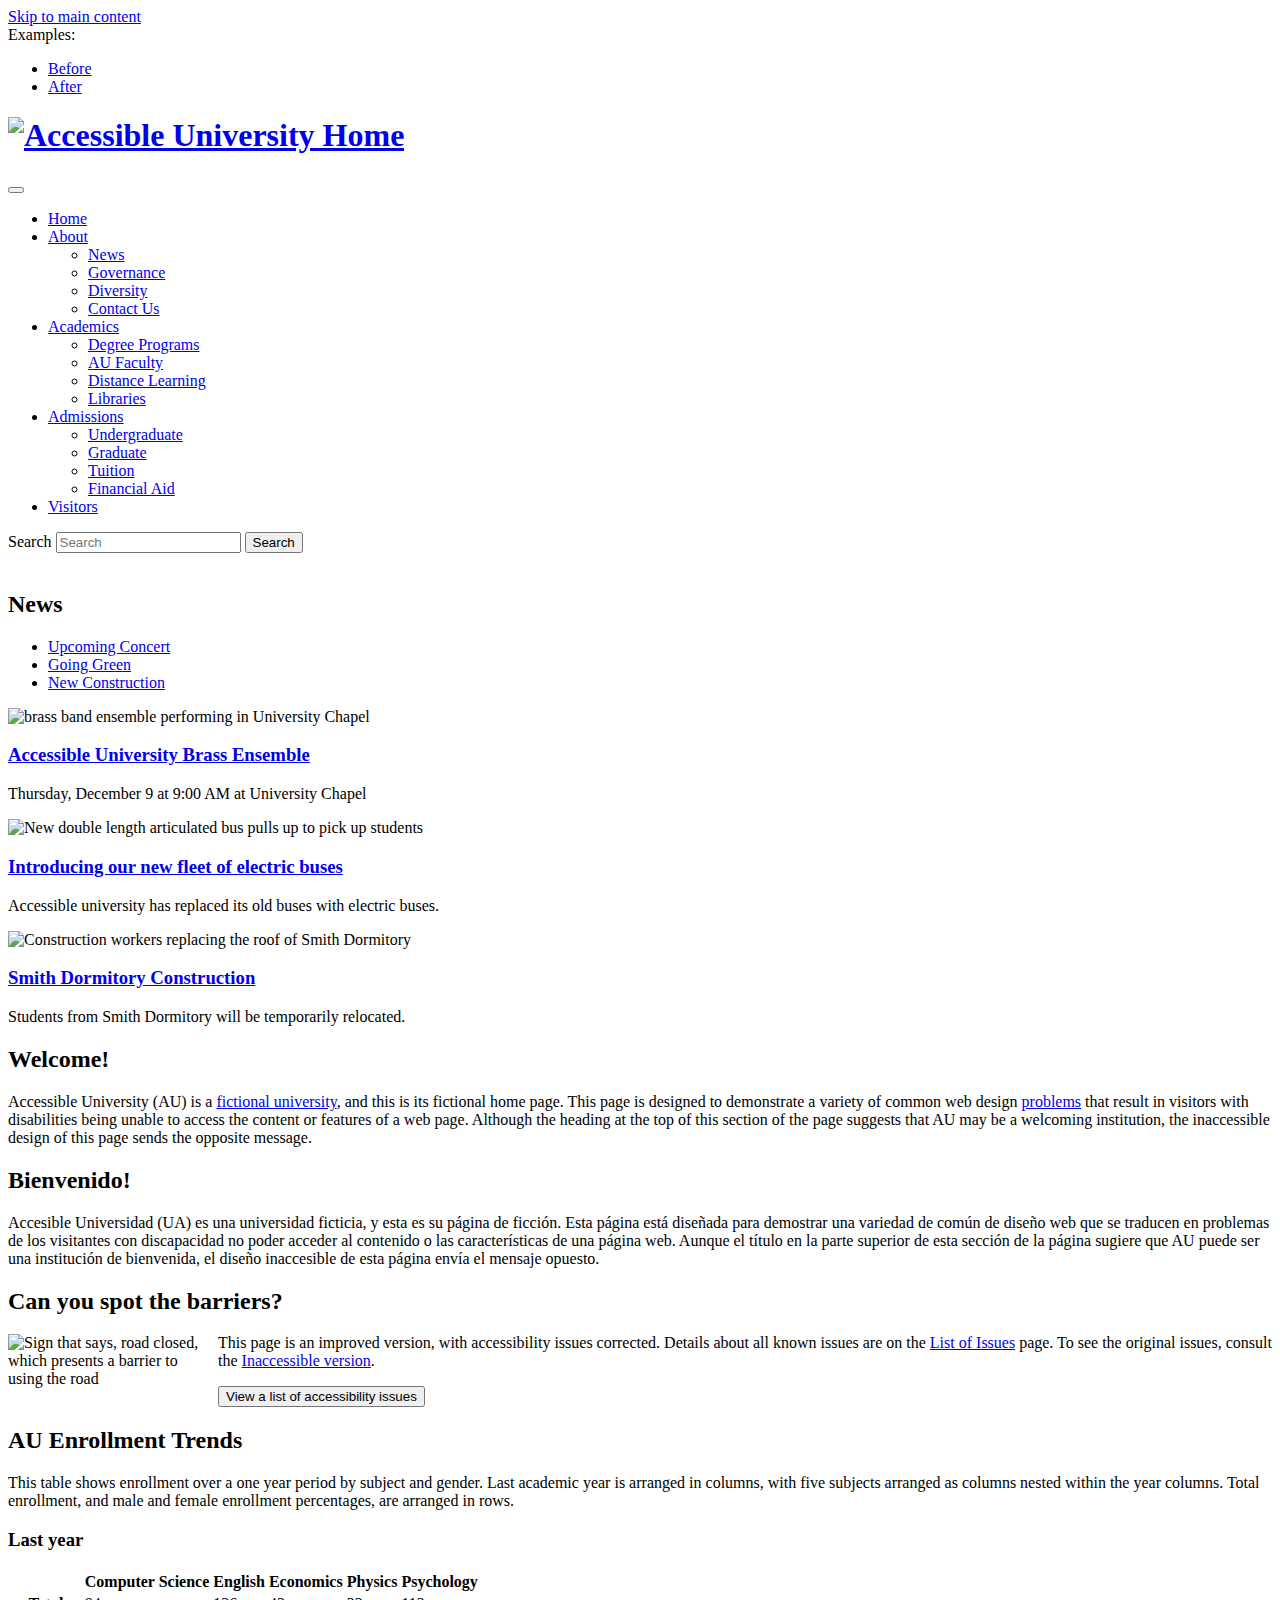
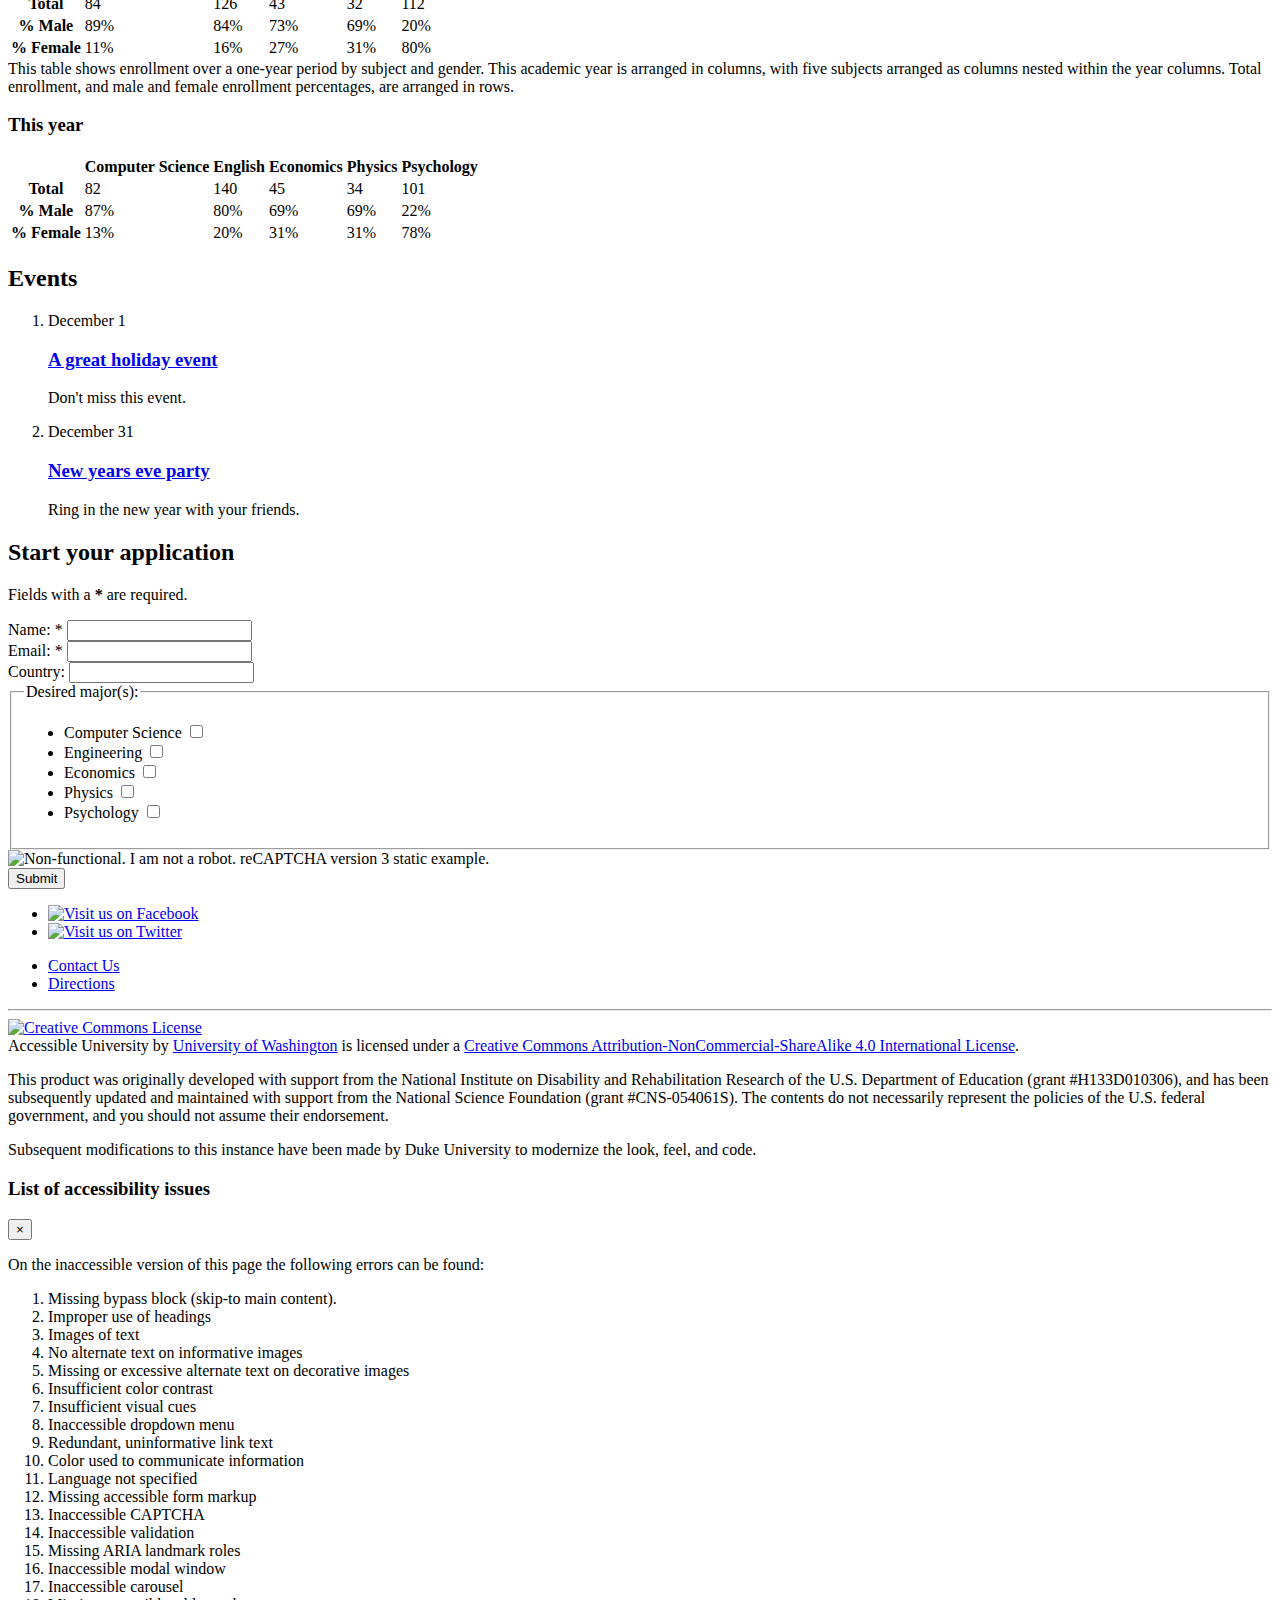
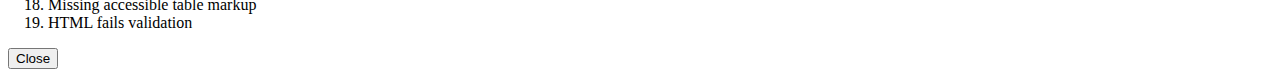
==== after_u.html @ 494b325a "HTML formatting" ====
<!DOCTYPE html>
<html lang="en">
<head>
	<meta charset="utf-8">
  <meta name="viewport" content="width=device-width, initial-scale=1">
	<title>After - Accessible University Demo Site - Accessible Version</title>
	<link rel="icon" href="images/favicon.ico" type="image/x-icon">
  <script src="https://code.jquery.com/jquery-3.3.1.slim.min.js" integrity="sha384-q8i/X+965DzO0rT7abK41JStQIAqVgRVzpbzo5smXKp4YfRvH+8abtTE1Pi6jizo" crossorigin="anonymous"></script>
  <link href="styles/bootstrap.min.css" rel="stylesheet">
	<link href="styles/after-main.css" rel="stylesheet">
	<link href="styles/after-menu.css" rel="stylesheet">
  <link href="styles/after-events.css" rel="stylesheet">
	<link href="styles/after-form.css" rel="stylesheet">
	<link href="styles/after-modal.css" rel="stylesheet">
	<link href="styles/after-hero.css" rel="stylesheet">
  <script src="scripts/bootstrap.bundle.min.js"></script>
	<script src="scripts/after-menu.js"></script>
	<script src="scripts/after-form.js"></script>
	<script src="scripts/after-modal.js"></script>
	<script src="scripts/after-hero.js"></script>
</head>
<body>
  <a href="#main" class="sr-only sr-only-focusable">Skip to main content</a>
  <div id="content">

    <header role="banner" class="container clearfix">
      <nav aria-label="version" class="float-right">
        <span class="float-left">Examples:</span>
        <ul class="utility-menu float-left list-unstyled">
          <li><a href="before_u.html" aria-label="before version with problems">Before</a></li>
          <li><a href="after_u.html" aria-current="page" aria-label="after version with fixes">After</a></li>
        </ul>
      </nav>
      <h1>
  	    <a href="/" aria-current="page" >
          <img id="logo" src="images/8675309-l-o-g-o-after.png" alt="Accessible University Home" class="d-block"/>
        </a>
      </h1>
    </header>

    <nav class="navbar navbar-expand-lg navbar-dark bg-dark bg-primary md-3">
      <div class="container">
        <button class="navbar-toggler" type="button" data-toggle="collapse" data-target="#navbarSupportedContent"
            aria-controls="navbarSupportedContent" aria-expanded="false" aria-label="Toggle navigation">
          <span class="navbar-toggler-icon"></span>
        </button>

        <div class="collapse navbar-collapse" id="navbarSupportedContent">
          <ul class="navbar-nav mr-auto">
            <li class="nav-item active">
              <a class="nav-link" href="after_u.html">Home</a>
            </li>
            <li class="nav-item dropdown">
              <a class="nav-link dropdown-toggle" href="#about" role="button"
                  data-toggle="dropdown" aria-haspopup="true" aria-expanded="false">
                  About
              </a>
              <ul class="dropdown-menu">
                <li><a class="dropdown-item" href="#news">News</a></li>
                <li><a class="dropdown-item" href="#governance">Governance</a></li>
                <li><a class="dropdown-item" href="#diversity">Diversity</a></li>
                <li><a class="dropdown-item" href="#contact">Contact Us</a></li>
              </ul>
            </li>
            <li class="nav-item dropdown">
              <a class="nav-link dropdown-toggle" href="#academics" role="button"
                  data-toggle="dropdown" aria-haspopup="true" aria-expanded="false">
                  Academics
              </a>
              <ul class="dropdown-menu">
                <li><a class="dropdown-item" href="#degree">Degree Programs</a></li>
                <li><a class="dropdown-item" href="#faculty">AU Faculty</a></li>
                <li><a class="dropdown-item" href="#distance">Distance Learning</a></li>
                <li><a class="dropdown-item" href="#libraries">Libraries</a></li>
              </ul>
            </li>
            <li class="nav-item dropdown">
              <a class="nav-link dropdown-toggle" href="#admissions" role="button"
                  data-toggle="dropdown" aria-haspopup="true" aria-expanded="false">
                  Admissions
              </a>
              <ul class="dropdown-menu">
                <li><a class="dropdown-item" href="#undergrad">Undergraduate</a></li>
                <li><a class="dropdown-item" href="#grad">Graduate</a></li>
                <li><a class="dropdown-item" href="#tuition">Tuition</a></li>
                <li><a class="dropdown-item" href="#finaid">Financial Aid</a></li>
              </ul>
            </li>
            <li class="nav-item dropdown">
              <a class="nav-link" href="#visitors">
                  Visitors
              </a>
            </li>
          </ul>
          <form class="form-inline my-2 my-lg-0">
            <label for="search-input" class="sr-only">Search</label>
            <input id="search-input" class="form-control mr-sm-2" type="search" placeholder="Search">
            <button class="btn btn-success my-2 my-sm-0" type="submit">Search</button>
          </form>
        </div>
      </div>
    </nav>

<!--
	empty message div, will be populated dynamically
	and its contents will be announced to screen reader users thanks to role="alert"
-->
    <div id="errorMsg" role="alert"></div>

    <br/>
    <div class="container">
      <div class="row">
        <main class="col-md-8" id="main"  tabindex="-1">
          <div class="mb-3">
            <h2 class="sr-only">News</h2>
            <ul class="nav nav-tabs" id="myTab" role="tablist">
              <li class="nav-item" role="presentation">
                  <a class="nav-link active" id="first-tab" data-toggle="tab" href="#first" role="tab" aria-controls="first" aria-selected="true">Upcoming Concert</a>
              </li>
              <li class="nav-item" role="presentation">
                  <a class="nav-link" id="second-tab" data-toggle="tab" href="#second" role="tab" aria-controls="second" aria-selected="false">Going Green</a>
              </li>
              <li class="nav-item" role="presentation">
                  <a class="nav-link" id="third-tab" data-toggle="tab" href="#third" role="tab" aria-controls="third" aria-selected="false">New Construction</a>
              </li>
            </ul>
            <div class="tab-content" id="myTabContent">
                <div class="tab-pane fade show active" id="first" role="tabpanel" aria-labelledby="first-tab">
                  <img src="images/8675309-after_brass_band.jpg" alt="brass band ensemble performing in University Chapel"/>
                  <div class="p-3 overlay-text clearfix">
                    <h3><a href="somepage.html?ref=Slide%1">Accessible University Brass Ensemble</a></h3>
                    <p>Thursday, December 9 at 9:00 AM at University Chapel</p>
                  </div>
                </div>
                <div class="tab-pane fade" id="second" role="tabpanel" aria-labelledby="second-tab">
                  <img src="images/8675309-after_articulated_bus.jpg" alt="New double length articulated bus pulls up to pick up students"/>
                  <div class="p-3 overlay-text">
                    <h3><a href="somepage.html?ref=Slide%2">Introducing our new fleet of electric buses</a></h3>
                    <p>Accessible university has replaced its old buses with electric buses.</p>
                  </div>
                </div>
                <div class="tab-pane fade" id="third" role="tabpanel" aria-labelledby="third-tab">
                  <img src="images/8675309-after_construction.jpg" alt="Construction workers replacing the roof of Smith Dormitory"/>
                  <div class="p-3 overlay-text">
                    <h3><a href="somepage.html?ref=Slide3">Smith Dormitory Construction</a></h3>
                    <p>Students from Smith Dormitory will be temporarily relocated.</p>
                  </div>
                </div>
            </div>

            <div class="section">
              <h2>Welcome!</h2>
              <p>Accessible University (AU) is a <a href="https://en.wikipedia.org/wiki/University">fictional university</a>, and this is its fictional home page. This page is designed to demonstrate a variety of common web design <a href="https://www.merriam-webster.com/dictionary/problems">problems</a> that result in visitors with disabilities being unable to access the content or features of a web page. Although the heading at the top of this section of the page suggests that AU may be a welcoming institution, the inaccessible design of this page sends the opposite message.
              </p>
            </div>

            <div class="section" lang="es">
              <h2>Bienvenido!</h2>
              <p lang="es">Accesible Universidad (UA) es una universidad ficticia, y esta es su página de ficción. Esta página está diseñada para demostrar una variedad de común de diseño web que se traducen en problemas de los visitantes con discapacidad no poder acceder al contenido o las características de una página web. Aunque el título en la parte superior de esta sección de la página sugiere que AU puede ser una institución de bienvenida, el diseño inaccesible de esta página envía el mensaje opuesto.
              </p>
            </div>

            <div class="section">
              <h2>Can you spot the barriers?</h2>
              <p><img  style="float:left;max-width:200px;margin-right:10px"  src="images/8675309-block.jpg" alt="Sign that says, road closed, which presents a barrier to using the road"/>This page is an improved version, with accessibility issues corrected. Details about all known issues are on the <a href="issues.html">List of Issues</a> page. To see the original issues, consult the <a href="before_u.html">Inaccessible version</a>.
              </p>
              <button type="button" class="btn btn-primary" data-toggle="modal" data-target="#exampleModal">View a list of accessibility issues</button>
            </div>

            <div class="section box">
              <h2>AU Enrollment Trends</h2>

              <!-- in HTML4 could have used the <table> summary attribute. No longer valid in HTML5 -->
              <div id="table-summary_last" class="sr-only">
                This table shows enrollment over a one year period by subject and gender.
                Last academic year is arranged in columns,
                with five subjects arranged as columns nested within the year columns.
                Total enrollment, and male and female enrollment percentages, are arranged in rows.
              </div>

              <h3>Last year</h3>
              <table id="enrollment_last" class="table table-responsive-xl" aria-describedby="table-summary_last">
                <thead>
                  <tr>
                    <td>&nbsp;</td>
                    <th scope="col">Computer Science</th>
                    <th scope="col">English</th>
                    <th scope="col">Economics</th>
                    <th scope="col">Physics</th>
                    <th scope="col">Psychology</th>
                  </tr>
                </thead>
                <tbody>
                  <tr>
                    <th scope="row">Total</th>
                    <td>84</td>
                    <td>126</td>
                    <td>43</td>
                    <td>32</td>
                    <td>112</td>
                  </tr>
                  <tr>
                    <th scope="row">% Male</th>
                    <td>89%</td>
                    <td>84%</td>
                    <td>73%</td>
                    <td>69%</td>
                    <td>20%</td>
                  </tr>
                  <tr>
                    <th scope="row" >% Female</th>
                    <td>11%</td>
                    <td>16%</td>
                    <td>27%</td>
                    <td>31%</td>
                    <td>80%</td>
                  </tr>
                </tbody>
              </table>

              <div id="table-summary_this" class="sr-only">
                This table shows enrollment over a one-year period by subject and gender.
                This academic year is arranged in columns,
                with five subjects arranged as columns nested within the year columns.
                Total enrollment, and male and female enrollment percentages, are arranged in rows.
              </div>

              <h3>This year</h3>
              <table id="enrollment_this" class="table table-responsive-xl" aria-describedby="table-summary_this">
                <thead>
                  <tr>
                    <td>&nbsp;</td>
                    <th scope="col">Computer Science</th>
                    <th scope="col">English</th>
                    <th scope="col">Economics</th>
                    <th scope="col">Physics</th>
                    <th scope="col">Psychology</th>
                  </tr>
                </thead>
                <tbody>
                  <tr>
                    <th scope="row">Total</th>
                    <td>82</td>
                    <td>140</td>
                    <td>45</td>
                    <td>34</td>
                    <td>101</td>
                  </tr>
                  <tr>
                    <th scope="row">% Male</th>
                    <td>87%</td>
                    <td>80%</td>
                    <td>69%</td>
                    <td>69%</td>
                    <td>22%</td>
                  </tr>
                  <tr>
                    <th scope="row">% Female</th>
                    <td>13%</td>
                    <td>20%</td>
                    <td>31%</td>
                    <td>31%</td>
                    <td>78%</td>
                  </tr>
                </tbody>
              </table>
            </div>

          </div>
        </main>

        <aside class="col-md-4">
          <section class=" mb-3">

            <div class="events box">
              <h2>Events</h2>
              <ol class="list-unstyled">
                <li>
                  <time datetime="2021-12-01">December 1</time>
                  <h3><a href="#holiday">A great holiday event</a></h3>
                  <p>Don't miss this event.</p>
                </li>
                <li>
                  <time datetime="2021-12-31">December 31</time>
                  <h3><a href="#nye">New years eve party</a></h3>
                  <p>Ring in the new year with your friends.</p>
                </li>
              </ol>
            </div>

            <div id="appForm" role="form" class="form-group box" aria-labelledby="appFormHeading">

              <h2 id="appFormHeading">Start your application</h2>
              <p>Fields with a <strong>*</strong> are required.</p>
              <form action="after_u.html?submitted=yes" method="post">

                <div class="required form-group">
                  <label for="name">Name: *</label>
                  <input id="name" type="text" name="name" class="form-control" autocomplete="name" required/>
                </div>
                <div class="required form-group">
                  <label for="email">Email: *</label>
                  <input id="email" type="email" name="email" class="form-control" autocomplete="email" required/>
                </div>
                <div class="form-group">
                  <label for="country">Country:</label>
                  <input type="text" name="country" id="country" class="form-control" autocomplete="country-name"/>
                </div>

                <fieldset id="majors">
                  <legend>Desired major(s):</legend>
                  <ul class="list-unstyled">
                    <li>
                      <label for="cs">Computer Science</label>
                      <input type="checkbox" name="major_cs" id="cs"/>
                    </li>
                    <li>
                      <label for="eng">Engineering</label>
                      <input type="checkbox" name="major_eng" id="eng"/>
                    </li>
                    <li>
                      <label for="eco">Economics</label>
                      <input type="checkbox" name="major_econ" id="eco"/>
                    </li>
                    <li>
                      <label for="phy">Physics</label>
                      <input type="checkbox" name="major_phy" id="phy"/>
                    </li>
                    <li>
                      <label for="psy">Psychology</label>
                      <input type="checkbox" name="major_psy" id="psy"/>
                    </li>
                  </ul>
                </fieldset>

                <div id="captcha">
                  <img style="width:100%;" src="images/not-robot.png" alt="Non-functional. I am not a robot. reCAPTCHA version 3 static example."/>
                </div>

                <div class="mt-2">
                  <input id="submit" type="submit" name="submit" value="Submit" class="btn btn-lg btn-success btn-block" />
                </div>
              </form>
            </div>

          </section>
        </aside>
      </div>
    </div>

    <footer role="contentinfo">
      <div class="main-footer p-5">
        <div class="container">
          <ul class="social float-right list-unstyled">
            <li><a href="https://facebook.com"><img src="images/8675309-social-facebook.png" alt="Visit us on Facebook"></a></li>
            <li><a href="https://twitter.com"><img src="images/8675309-social-twitter.png" alt="Visit us on Twitter"></a></li>
          </ul>
          <ul class="list-unstyled">
            <li><a href="#contact">Contact Us</a></li>
            <li><a href="#directions">Directions</a></li>
          </ul>
          <hr>
        </div>
        <div class="container sub-footer">
          <div id="ccLogo">
            <a rel="license" href="http://creativecommons.org/licenses/by-nc-sa/4.0/"><img alt="Creative Commons License" src="https://i.creativecommons.org/l/by-nc-sa/4.0/88x31.png" /></a>
          </div>
          Accessible University by <a href="http://washington.edu/accesscomputing/AU">University of Washington</a> is licensed under a <a rel="license" href="http://creativecommons.org/licenses/by-nc-sa/4.0/">Creative Commons Attribution-NonCommercial-ShareAlike 4.0 International License</a>.
          <p>This product was originally developed with support from the National Institute on Disability and Rehabilitation Research of the U.S. Department of Education (grant #H133D010306), and has been subsequently updated and maintained with support from the National Science Foundation (grant #CNS-054061S). The contents do not necessarily represent the policies of the U.S. federal government, and you should not assume their endorsement.</p>
          <p>Subsequent modifications to this instance have been made by Duke University to modernize the look, feel, and code.</p>
        </div>
      </div>
    </footer>

  </div><!--end #content-->

  <div class="modal fade" id="exampleModal" tabindex="-1" role="dialog" aria-labelledby="exampleModalLabel" aria-hidden="true">
    <div class="modal-dialog" role="document">
      <div class="modal-content">
        <div class="modal-header">
          <h3 class="modal-title" id="exampleModalLabel">List of accessibility issues</h3>
          <button type="button" class="close" data-dismiss="modal" aria-label="Close">
            <span aria-hidden="true">&times;</span>
          </button>
        </div>
        <div class="modal-body">
          <p>On the inaccessible version of this page the following errors can be found:</p>
          <ol>
            <li>Missing bypass block (skip-to main content).</li>
            <li>Improper use of headings</li>
            <li>Images of text</li>
            <li>No alternate text on informative images</li>
            <li>Missing or excessive alternate text on decorative images</li>
            <li>Insufficient color contrast</li>
            <li>Insufficient visual cues</li>
            <li>Inaccessible dropdown menu</li>
            <li>Redundant, uninformative link text</li>
            <li>Color used to communicate information</li>
            <li>Language not specified</li>
            <li>Missing accessible form markup</li>
            <li>Inaccessible CAPTCHA</li>
            <li>Inaccessible validation</li>
            <li>Missing ARIA landmark roles</li>
            <li>Inaccessible modal window</li>
            <li>Inaccessible carousel</li>
            <li>Missing accessible table markup</li>
            <li>HTML fails validation</li>
          </ol>
        </div>
        <div class="modal-footer">
          <button type="button" class="btn btn-primary" data-dismiss="modal">Close</button>
          <!-- <button type="button" class="btn btn-primary">Save changes</button> -->
        </div>
      </div>
    </div>
  </div>

</body>
</html>
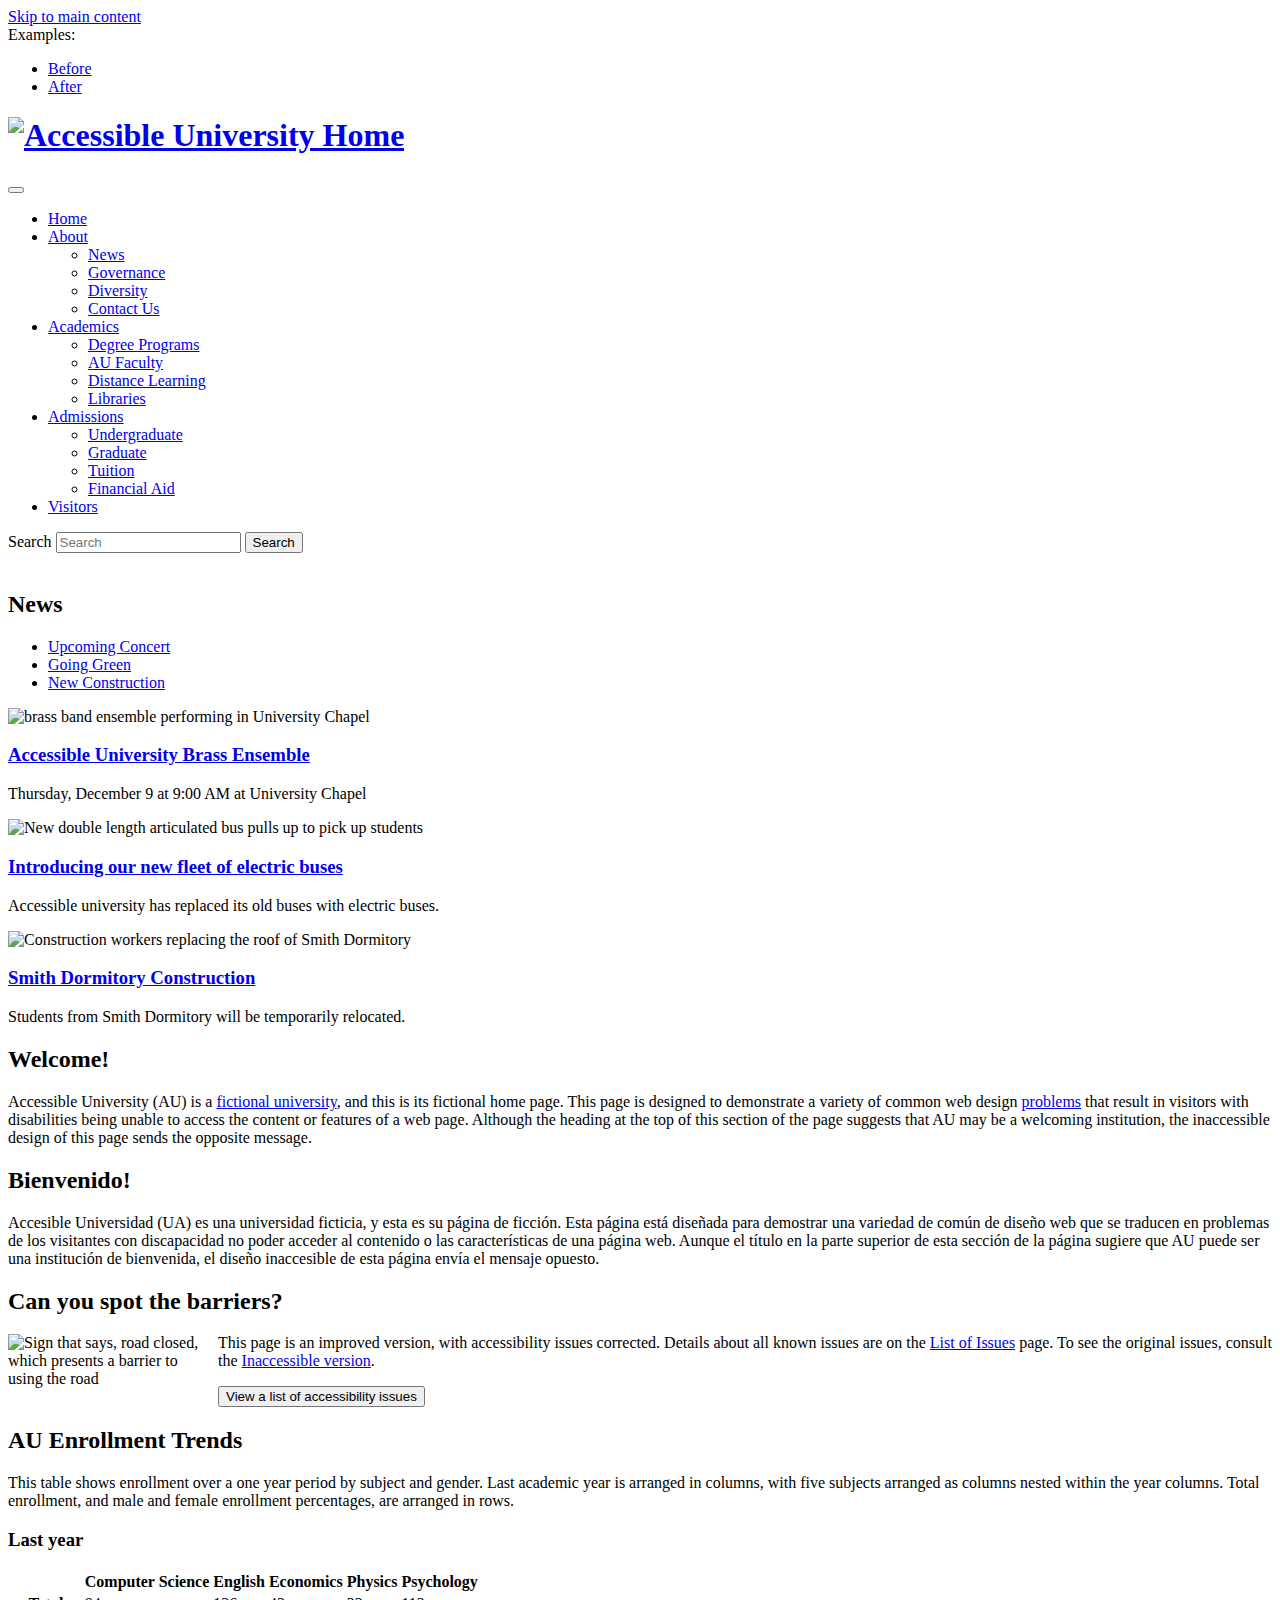
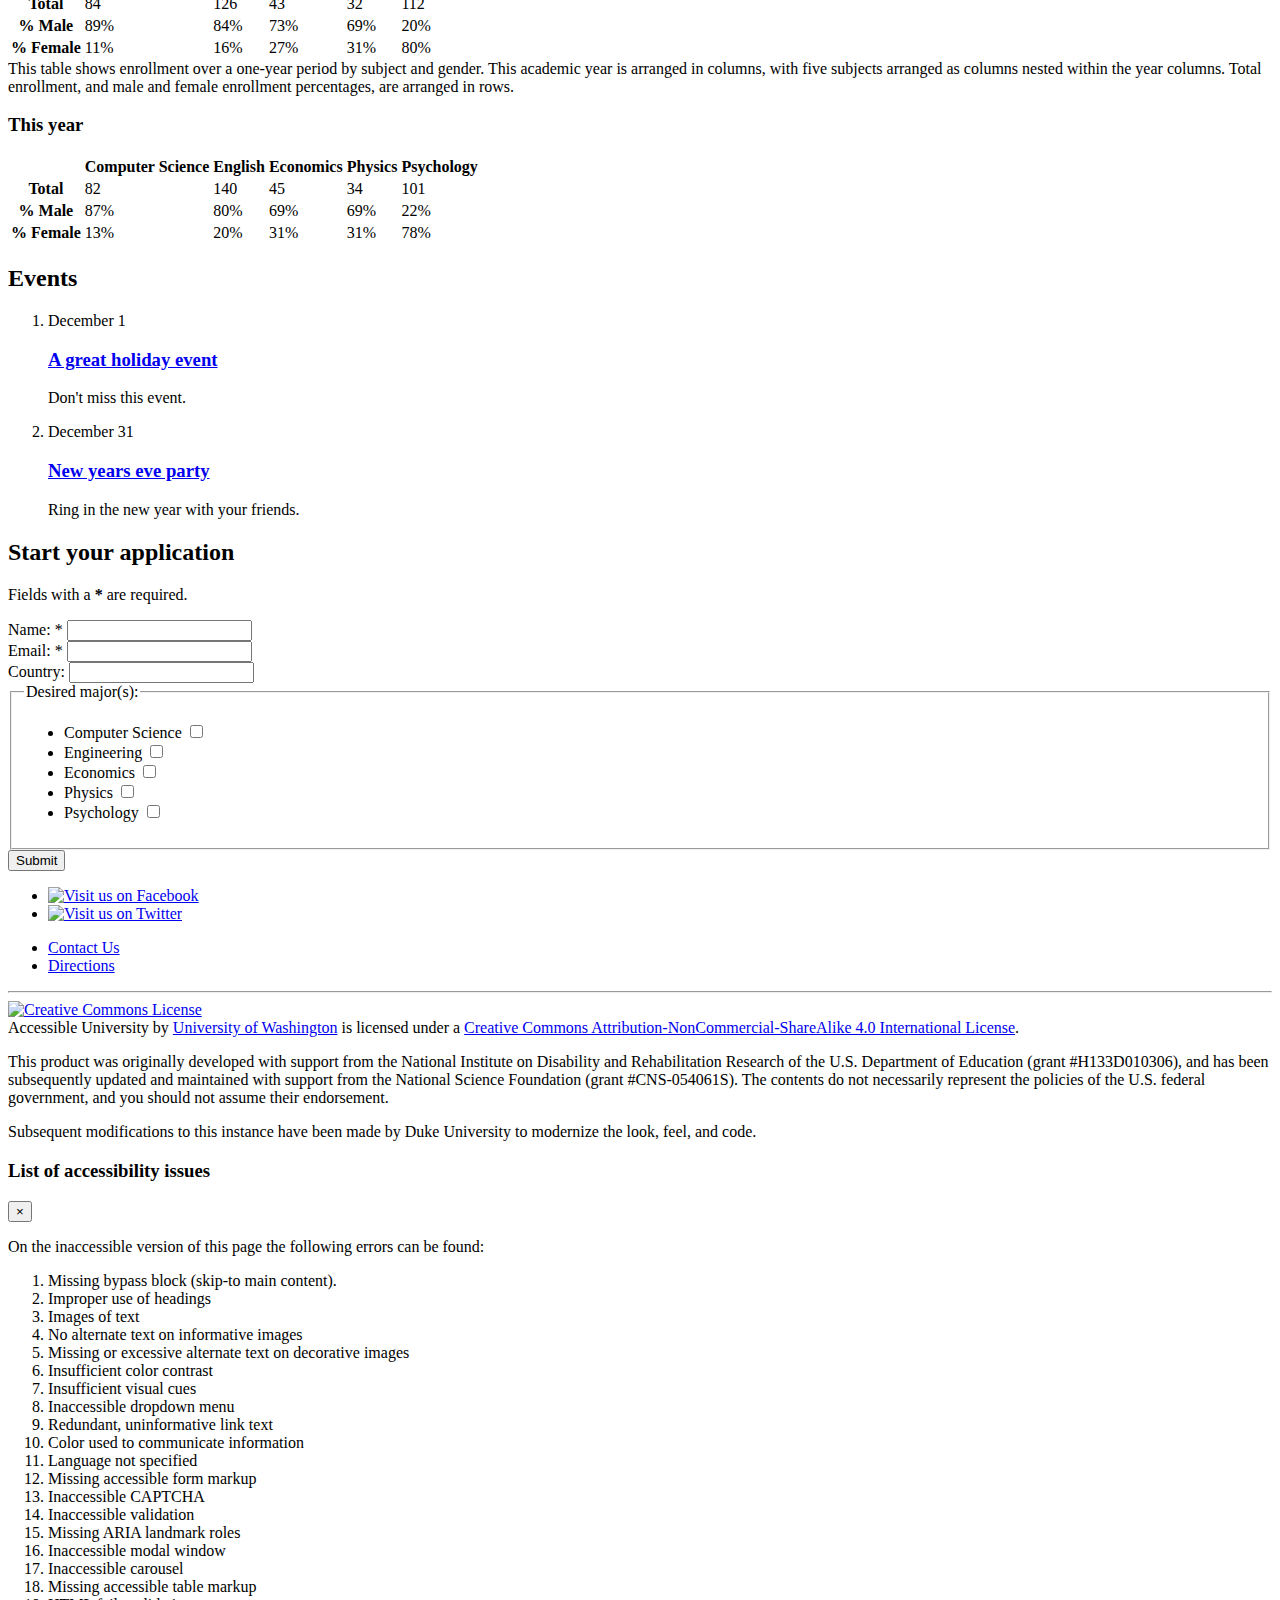
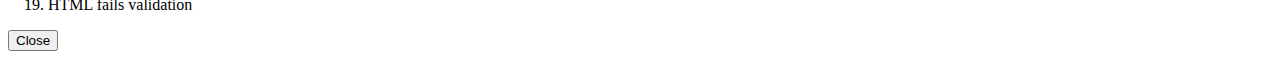
==== commit fd3fcf91: "remove captcha" ====
--- a/after_u.html
+++ b/after_u.html
@@ -333,9 +333,9 @@
                   </ul>
                 </fieldset>
 
-                <div id="captcha">
+                <!--<div id="captcha">
                   <img style="width:100%;" src="images/not-robot.png" alt="Non-functional. I am not a robot. reCAPTCHA version 3 static example."/>
-                </div>
+                </div>-->
 
                 <div class="mt-2">
                   <input id="submit" type="submit" name="submit" value="Submit" class="btn btn-lg btn-success btn-block" />
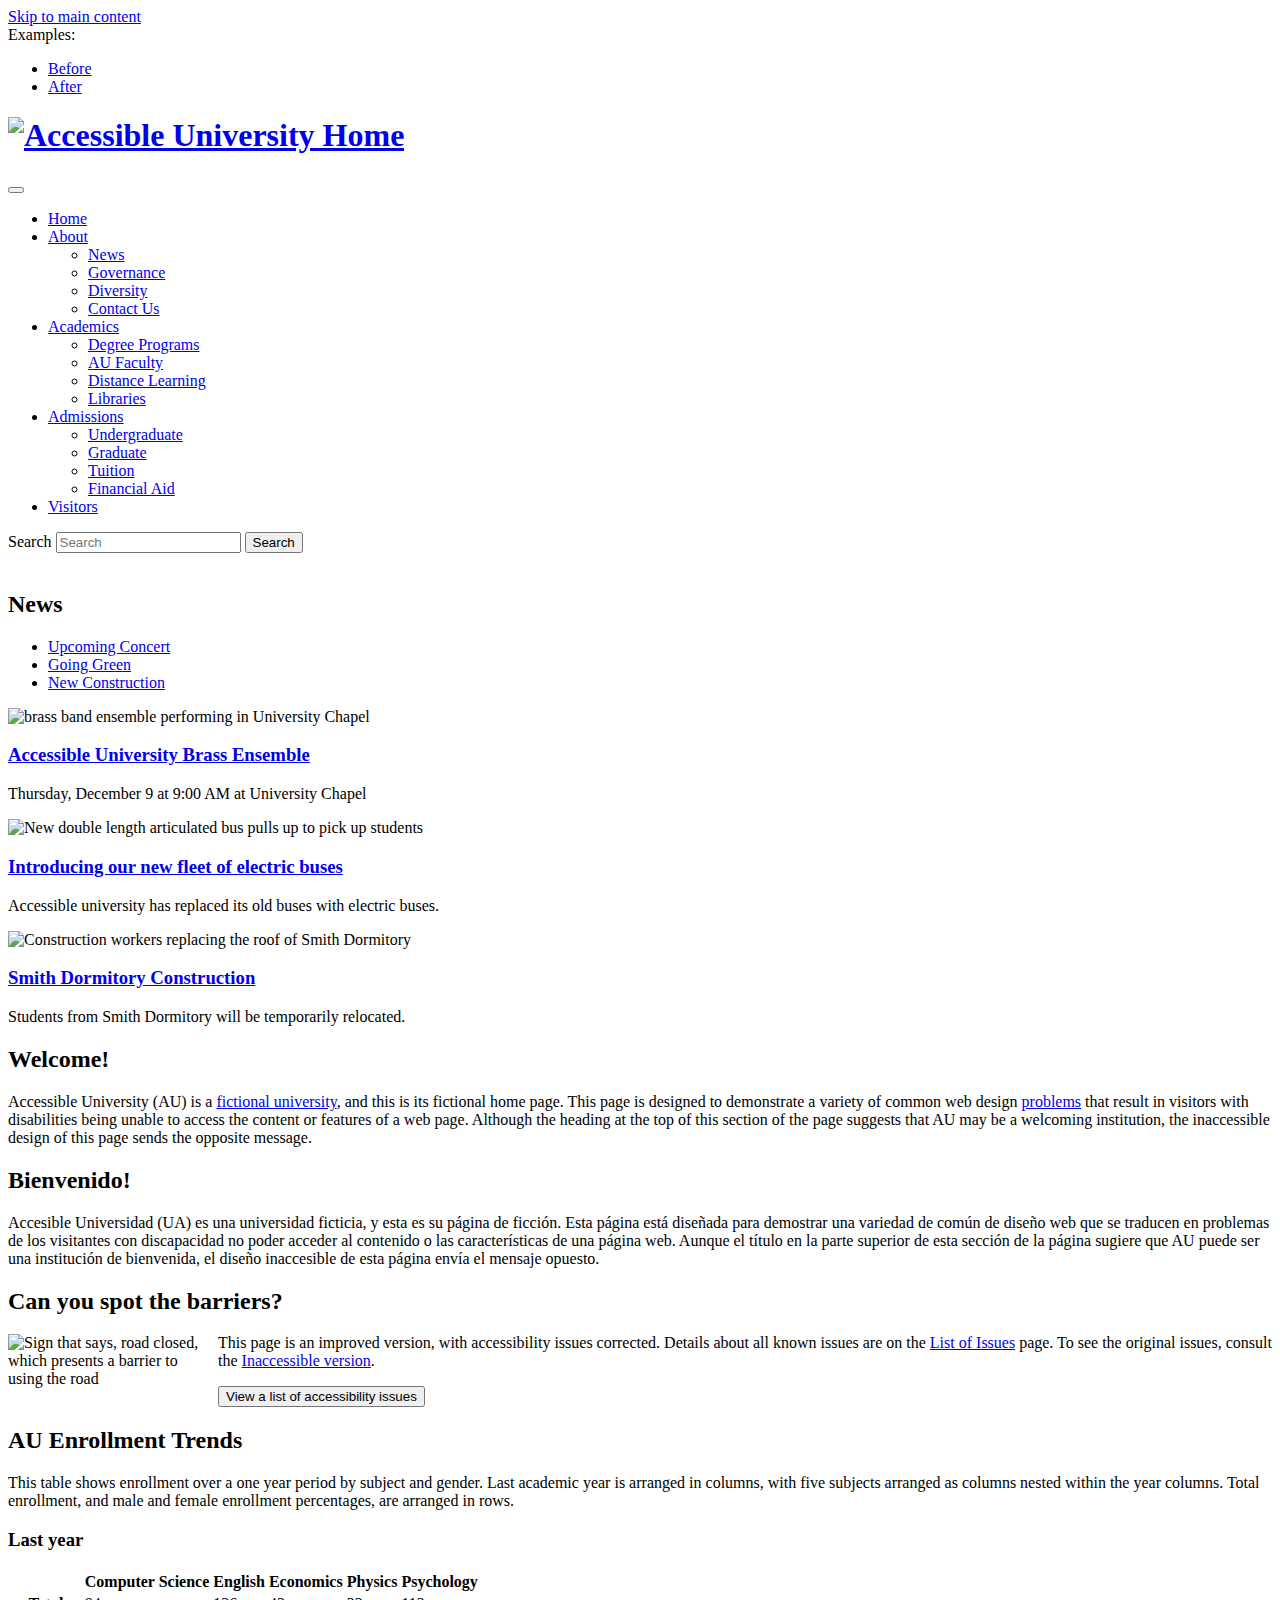
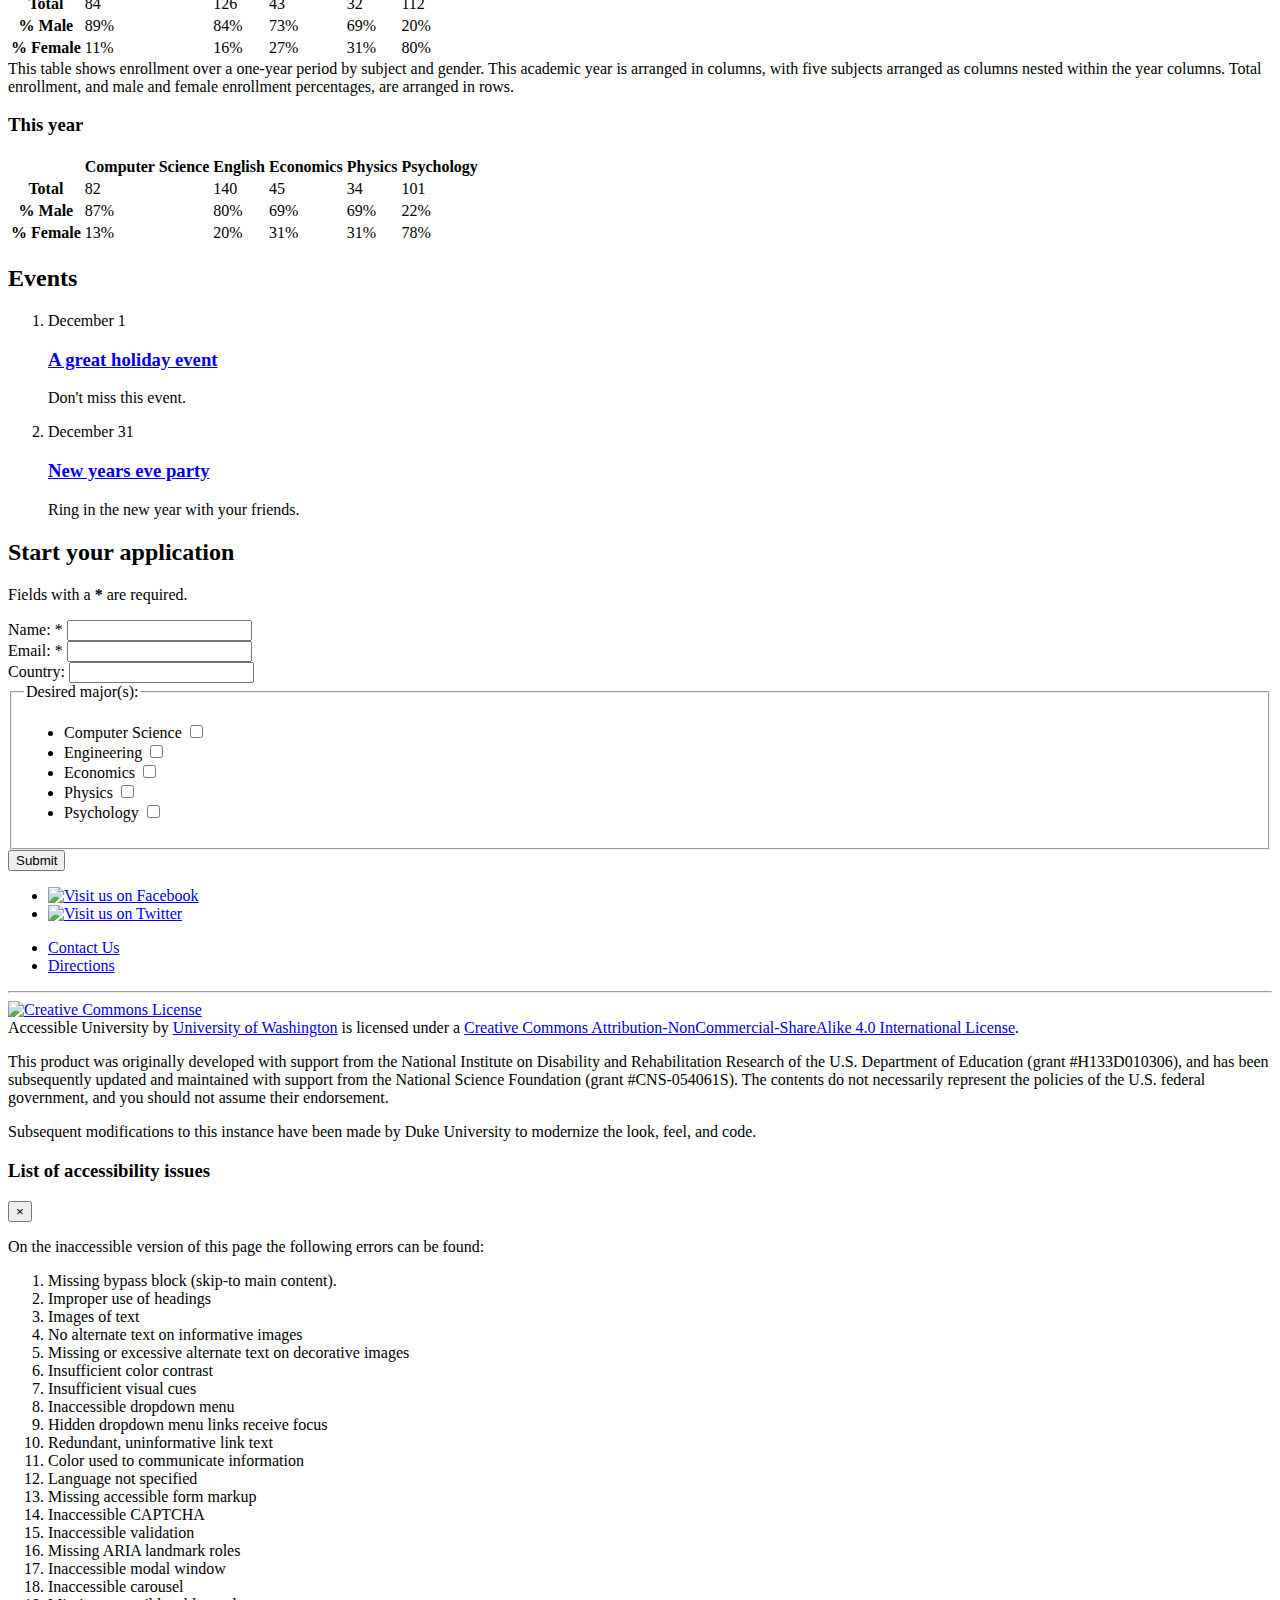
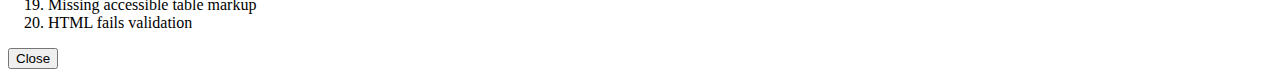
==== commit da26fff8: "dropdown menu - hidden links can receive focus" ====
--- a/after_u.html
+++ b/after_u.html
@@ -1,23 +1,23 @@
 <!DOCTYPE html>
 <html lang="en">
 <head>
-	<meta charset="utf-8">
+  <meta charset="utf-8">
   <meta name="viewport" content="width=device-width, initial-scale=1">
-	<title>After - Accessible University Demo Site - Accessible Version</title>
-	<link rel="icon" href="images/favicon.ico" type="image/x-icon">
+  <title>After - Accessible University Demo Site - Accessible Version</title>
+  <link rel="icon" href="images/favicon.ico" type="image/x-icon">
   <script src="https://code.jquery.com/jquery-3.3.1.slim.min.js" integrity="sha384-q8i/X+965DzO0rT7abK41JStQIAqVgRVzpbzo5smXKp4YfRvH+8abtTE1Pi6jizo" crossorigin="anonymous"></script>
   <link href="styles/bootstrap.min.css" rel="stylesheet">
-	<link href="styles/after-main.css" rel="stylesheet">
-	<link href="styles/after-menu.css" rel="stylesheet">
+  <link href="styles/after-main.css" rel="stylesheet">
+  <link href="styles/after-menu.css" rel="stylesheet">
   <link href="styles/after-events.css" rel="stylesheet">
-	<link href="styles/after-form.css" rel="stylesheet">
-	<link href="styles/after-modal.css" rel="stylesheet">
-	<link href="styles/after-hero.css" rel="stylesheet">
+  <link href="styles/after-form.css" rel="stylesheet">
+  <link href="styles/after-modal.css" rel="stylesheet">
+  <link href="styles/after-hero.css" rel="stylesheet">
   <script src="scripts/bootstrap.bundle.min.js"></script>
-	<script src="scripts/after-menu.js"></script>
-	<script src="scripts/after-form.js"></script>
-	<script src="scripts/after-modal.js"></script>
-	<script src="scripts/after-hero.js"></script>
+  <script src="scripts/after-menu.js"></script>
+  <script src="scripts/after-form.js"></script>
+  <script src="scripts/after-modal.js"></script>
+  <script src="scripts/after-hero.js"></script>
 </head>
 <body>
   <a href="#main" class="sr-only sr-only-focusable">Skip to main content</a>
@@ -394,6 +394,7 @@
             <li>Insufficient color contrast</li>
             <li>Insufficient visual cues</li>
             <li>Inaccessible dropdown menu</li>
+            <li>Hidden dropdown menu links receive focus</li>
             <li>Redundant, uninformative link text</li>
             <li>Color used to communicate information</li>
             <li>Language not specified</li>
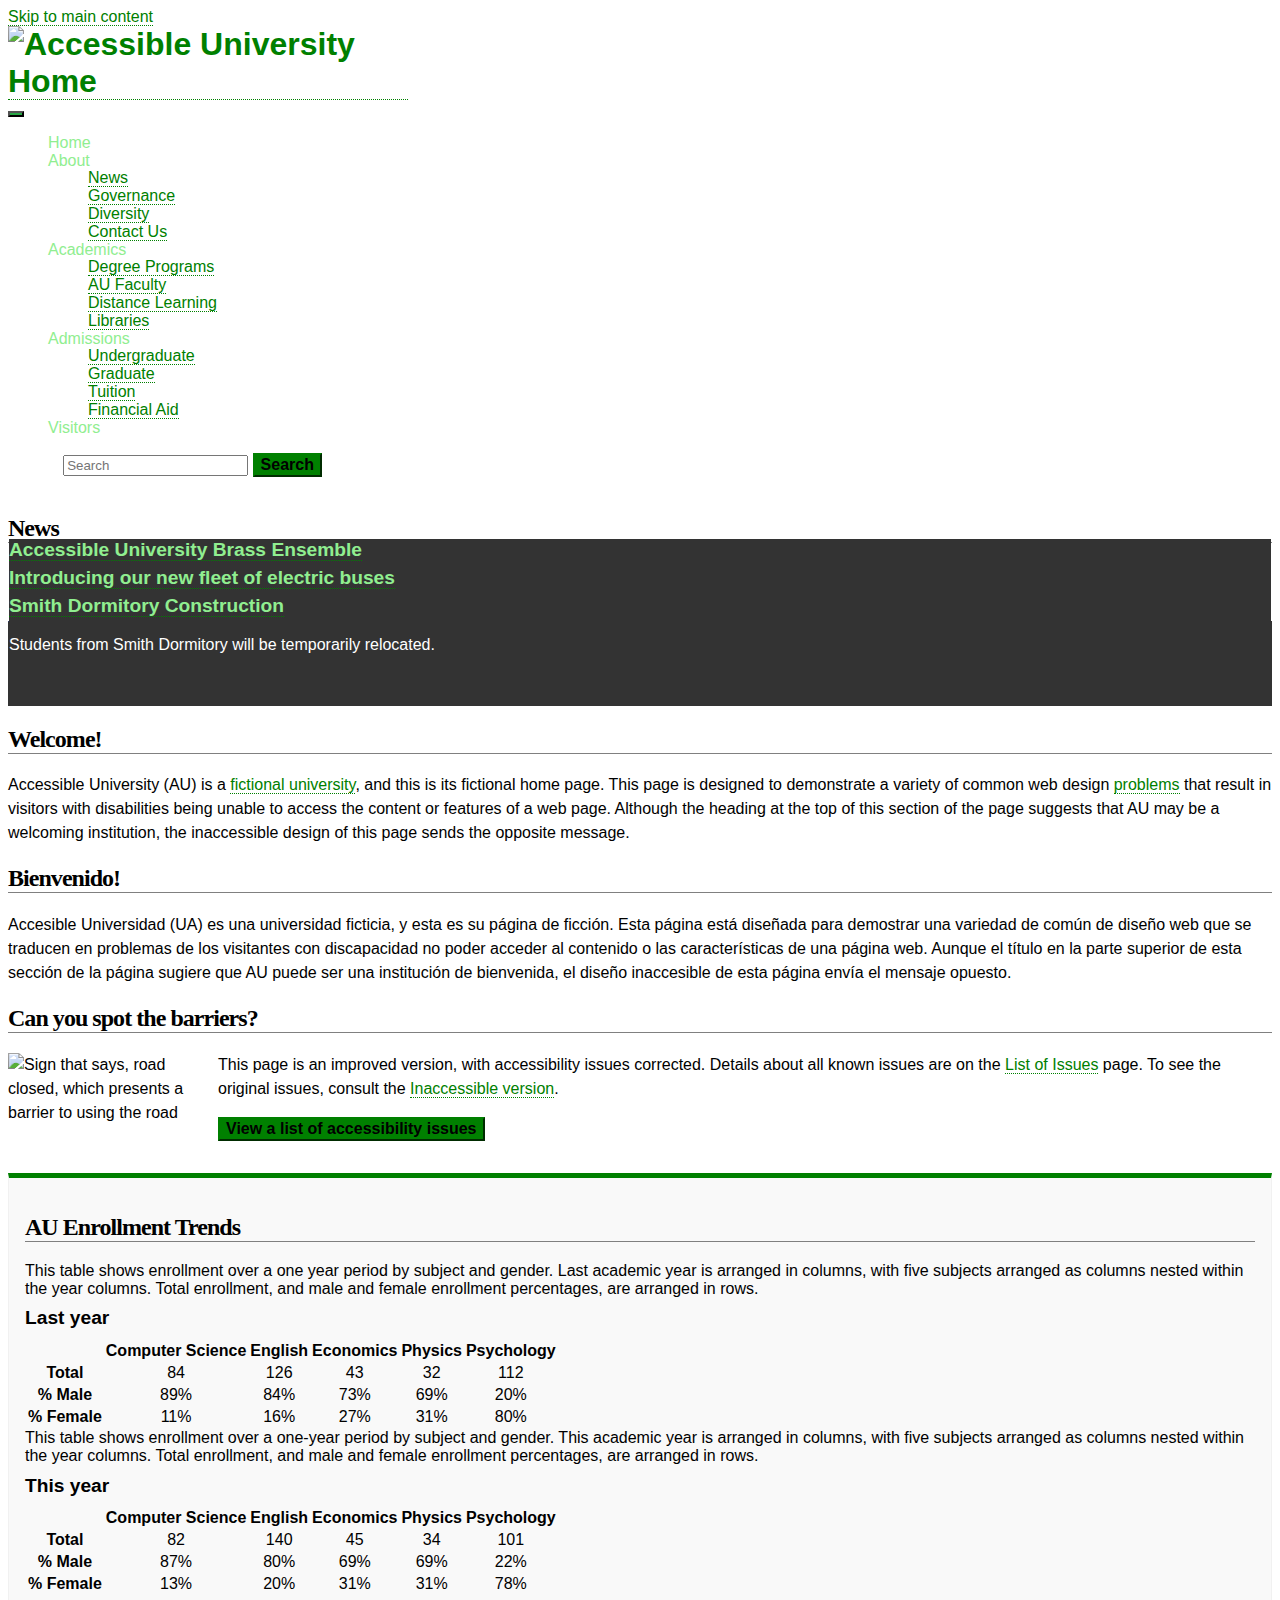
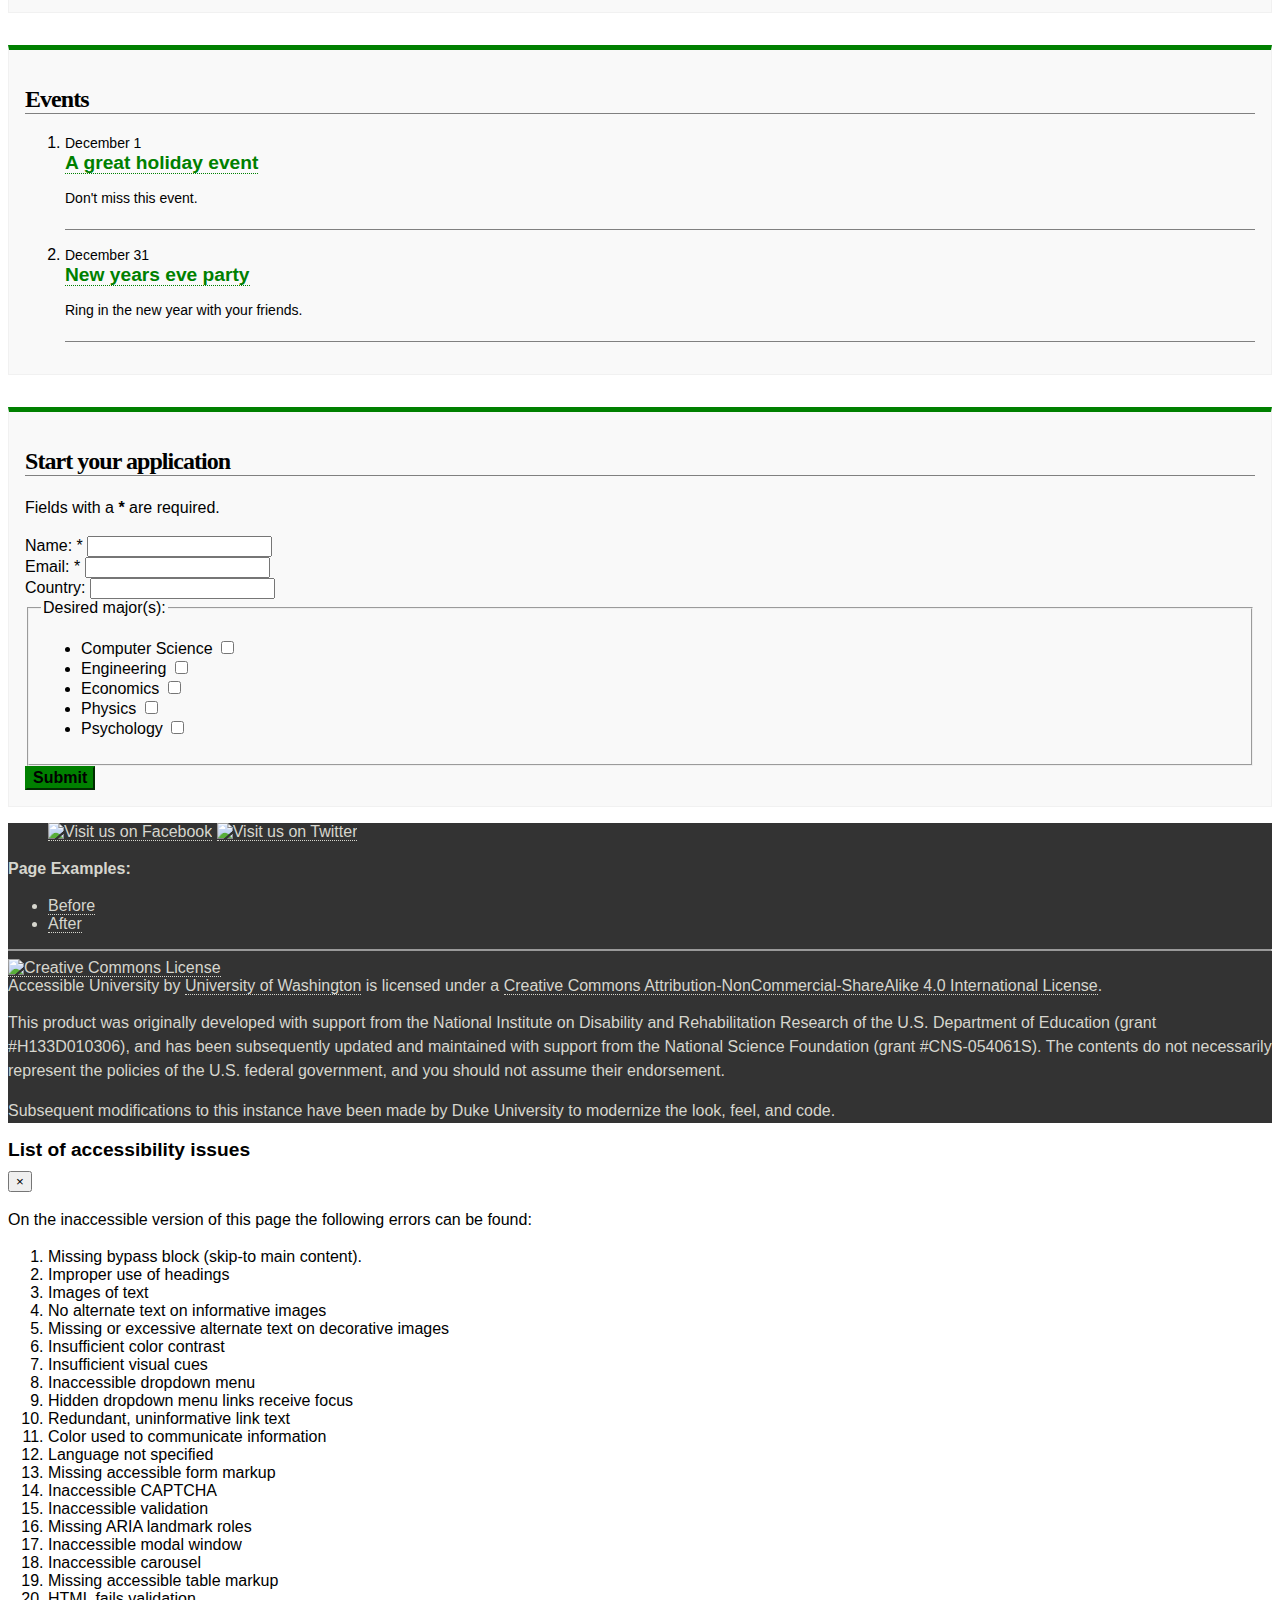
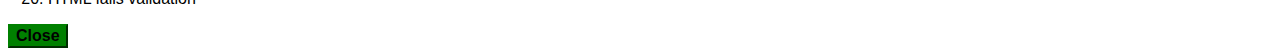
==== commit 5536f59b: "move examples links to footer" ====
--- a/after_u.html
+++ b/after_u.html
@@ -24,13 +24,6 @@
   <div id="content">
 
     <header role="banner" class="container clearfix">
-      <nav aria-label="version" class="float-right">
-        <span class="float-left">Examples:</span>
-        <ul class="utility-menu float-left list-unstyled">
-          <li><a href="before_u.html" aria-label="before version with problems">Before</a></li>
-          <li><a href="after_u.html" aria-current="page" aria-label="after version with fixes">After</a></li>
-        </ul>
-      </nav>
       <h1>
   	    <a href="/" aria-current="page" >
           <img id="logo" src="images/8675309-l-o-g-o-after.png" alt="Accessible University Home" class="d-block"/>
@@ -355,9 +348,10 @@
             <li><a href="https://facebook.com"><img src="images/8675309-social-facebook.png" alt="Visit us on Facebook"></a></li>
             <li><a href="https://twitter.com"><img src="images/8675309-social-twitter.png" alt="Visit us on Twitter"></a></li>
           </ul>
+          <p><strong>Page Examples:</strong></p>
           <ul class="list-unstyled">
-            <li><a href="#contact">Contact Us</a></li>
-            <li><a href="#directions">Directions</a></li>
+            <li><a href="before_u.html" aria-label="before version with problems">Before</a></li>
+            <li><a href="after_u.html" aria-current="page" aria-label="after version with fixes">After</a></li>
           </ul>
           <hr>
         </div>
--- a/styles/after-main.css
+++ b/styles/after-main.css
@@ -0,0 +1,118 @@
+/*
+ * CSS for Accessible University Demo Site
+ * http://uw.edu/accesscomputing/AU
+ *
+ * after-main.css = Styles for accessible version
+ */
+
+
+/*
+ * Standard HTML Elements
+ *
+ */
+ body {
+  font-family: 'Trebuchet MS', 'Lucida Sans Unicode', 'Lucida Grande', 'Lucida Sans', Arial, sans-serif;
+}
+
+a {
+  color: green;
+  text-decoration: none;
+  border-bottom:1px dotted green;
+}
+a:hover, a:focus {
+  color: darkgreen;
+  text-decoration: none;
+  border-bottom: 1px solid darkgreen;
+}
+/*
+ * Clear visible focus
+ * for keyboard users
+ *
+ */
+:focus,
+.form-control:focus {
+  outline: auto !important;
+  outline-offset: unset !important;
+}
+
+h1 {
+  margin: 0;
+  padding: 0;
+}
+h2 {
+  font-family: 'Times New Roman', Times, serif;
+  letter-spacing: -0.04em;
+  border-bottom: 1px solid #808080;
+}
+h3 {
+  font-size: 1.2em;
+  margin: 0.5em 0;
+}
+
+p {
+  line-height: 1.5;
+}
+
+/*
+ * Custom styles
+ */
+#logo {
+  width:100%;
+  max-width:400px;
+  margin: 0 auto;
+}
+.box {
+  padding: 1rem ;
+  border:1px solid #f1f1f1;
+  border-top: 5px solid green;
+  margin-bottom: 1rem;
+  margin-top: 2rem;
+  background: #f9f9f9;
+}
+.btn {
+  font-size: 1em;
+  font-weight: bold;
+}
+.btn-success,
+.btn-primary {
+    background-color: green;
+    border-color: green;
+}
+.btn-success:hover,
+.btn-success:focus,
+.btn-primary:hover,
+.btn-primary:focus {
+    background-color: darkgreen;
+    border-color: darkgreen;
+}
+
+table {
+  text-align: center;
+}
+
+
+
+/*
+ * Footer styles
+ *
+ */
+
+ .main-footer {
+  background: #333 !important;
+  color: #d6d6ce;
+}
+.main-footer a {
+  color: #d6d6ce!important;
+  border-color: #d6d6ce;
+}
+.main-footer a:hover,
+.main-footer a:focus {
+  color: #fff!important;
+  border-color: #fff;
+}
+.social li {
+  display: inline-block;
+}
+hr {
+  border-bottom: 1px solid #999;
+}
--- a/styles/after-menu.css
+++ b/styles/after-menu.css
@@ -0,0 +1,61 @@
+/*
+ * CSS for Accessible University Demo Site
+ * http://uw.edu/accesscomputing/AU
+ *
+ * after-menu.css = Styles for accessible dropdown menu
+ *
+ * Uses Bootstraps default dropdown menu
+ * https://getbootstrap.com/docs/4.0/components/dropdowns/
+ *
+ */
+
+
+/*
+ * Utility menu
+ */
+
+.utility-menu li {
+	float:left;
+	margin-left: 5px;
+}
+.utility-menu li:last-child:before {
+	content: " | "
+}
+
+
+/*
+ * Main menu
+ */
+
+ /* overwrite some bootstrap menu colors */
+
+.navbar-toggler {
+	background-color: #28a745;
+}
+.navbar-dark {
+	color: #fff;
+}
+.navbar-dark .navbar-nav .nav-link {
+	color: lightgreen;
+	text-decoration: none;
+	border-bottom:none;
+}
+.navbar-dark .navbar-nav .nav-item:hover {
+	color: lightgreen;
+	color: #000;
+}
+.navbar-dark .navbar-nav .nav-link:hover {
+	background-color: lightgreen;
+	color: #000;
+}
+.dropdown-menu {
+	margin-top:-1px;
+}
+.dropdown-item {
+	text-decoration: none;
+}
+.dropdown-item:hover {
+	background-color: lightgreen;
+	color: #000;
+	border-bottom:none;
+}--- a/styles/after-events.css
+++ b/styles/after-events.css
@@ -0,0 +1,25 @@
+/*
+ * CSS for Accessible University Demo Site
+ * http://uw.edu/accesscomputing/AU
+ *
+ * after-events.css = Styles unique to inaccessible form
+ *    (shared styles are in main.css)
+ */
+
+.events h3 {
+  margin-top: 0;
+}
+.events li {
+  padding: 0 0 1rem 0;
+  margin-bottom: 1rem;
+  border-bottom: 1px solid #808080;
+}
+.events h3,
+.events time,
+.events p {
+ margin-bottom: 4px;
+}
+.events time,
+.events p {
+  font-size: 14px;
+}--- a/styles/after-hero.css
+++ b/styles/after-hero.css
@@ -0,0 +1,63 @@
+/*
+ * CSS for Accessible University Demo Site
+ * http://uw.edu/accesscomputing/AU
+ *
+ * after-hero.css = Styles for accessible hero rotator
+ *
+ * Uses Bootstrap tab interface instead of custom code
+ * https://getbootstrap.com/docs/4.0/components/navs/#tabs
+ *
+ */
+
+/* Hero area */
+
+#myTabContent {
+  border: 1px solid #333;
+  margin-bottom: 1rem;
+}
+.nav-tabs .nav-item {
+  font-size: 12px;
+}
+.nav-tabs .nav-link {
+  border: 1px solid #767676;
+  border-bottom: none;
+  background: #f9f9f9;
+}
+.nav-tabs .nav-link:focus,
+.nav-tabs .nav-link:hover {
+  color: darkgreen;
+  border-color:#767676;
+  background: #EBEBEB;
+}
+.nav-tabs .nav-link:focus {
+  position: relative;
+  z-index: 50;
+}
+
+.nav-tabs .nav-link.active {
+  border-color: #111;
+  color: lightgreen;
+  background: #333;
+}
+.tab-content {
+  background-color: #333;
+  min-height: 50px;
+  color: #fff;
+}
+.tab-content a {
+  color: lightgreen;
+}
+.tab-content a:hover {
+  text-decoration: none;
+}
+.tab-content .tab-pane img {
+  width: 100%
+}
+@media only screen and (min-width: 1000px) {
+  .tab-content .tab-pane .overlay-text {
+    background: #333;
+    position: relative;
+    height: 110px;
+    margin-top: -110px;
+  }
+}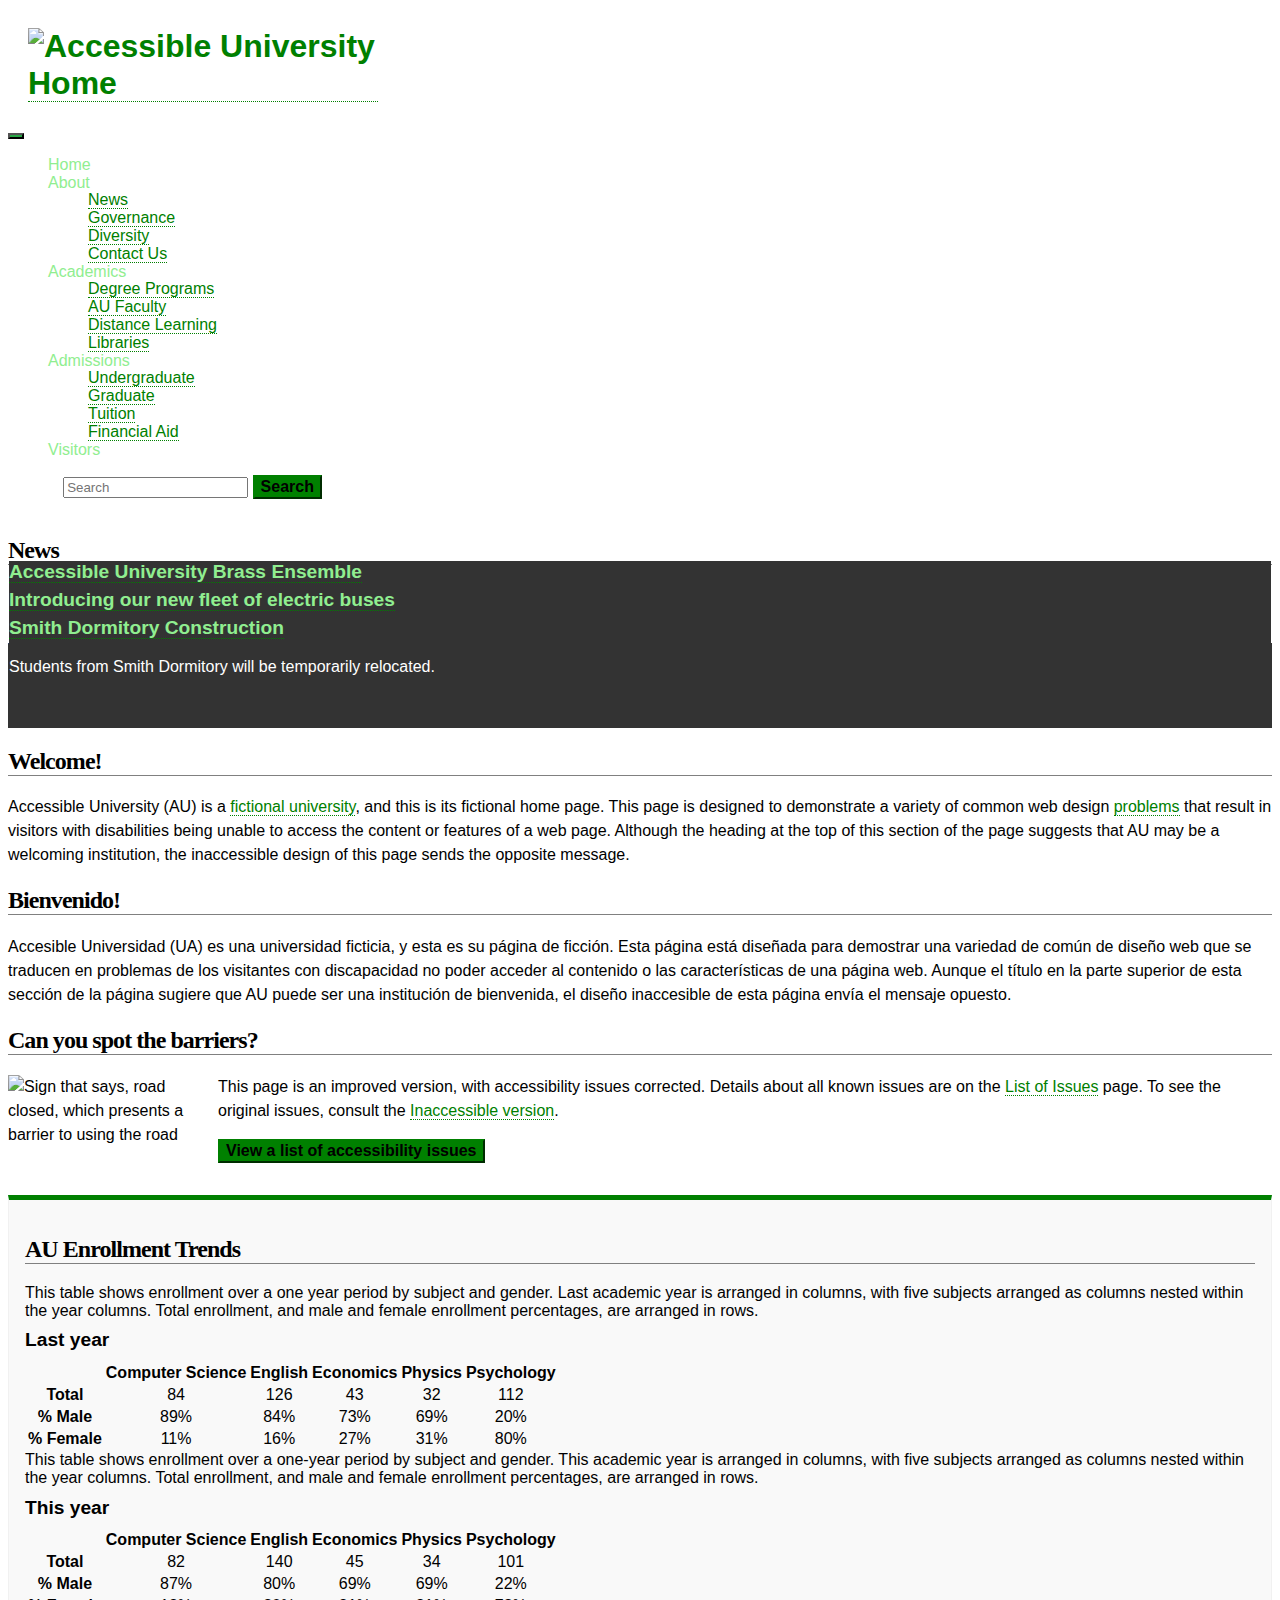
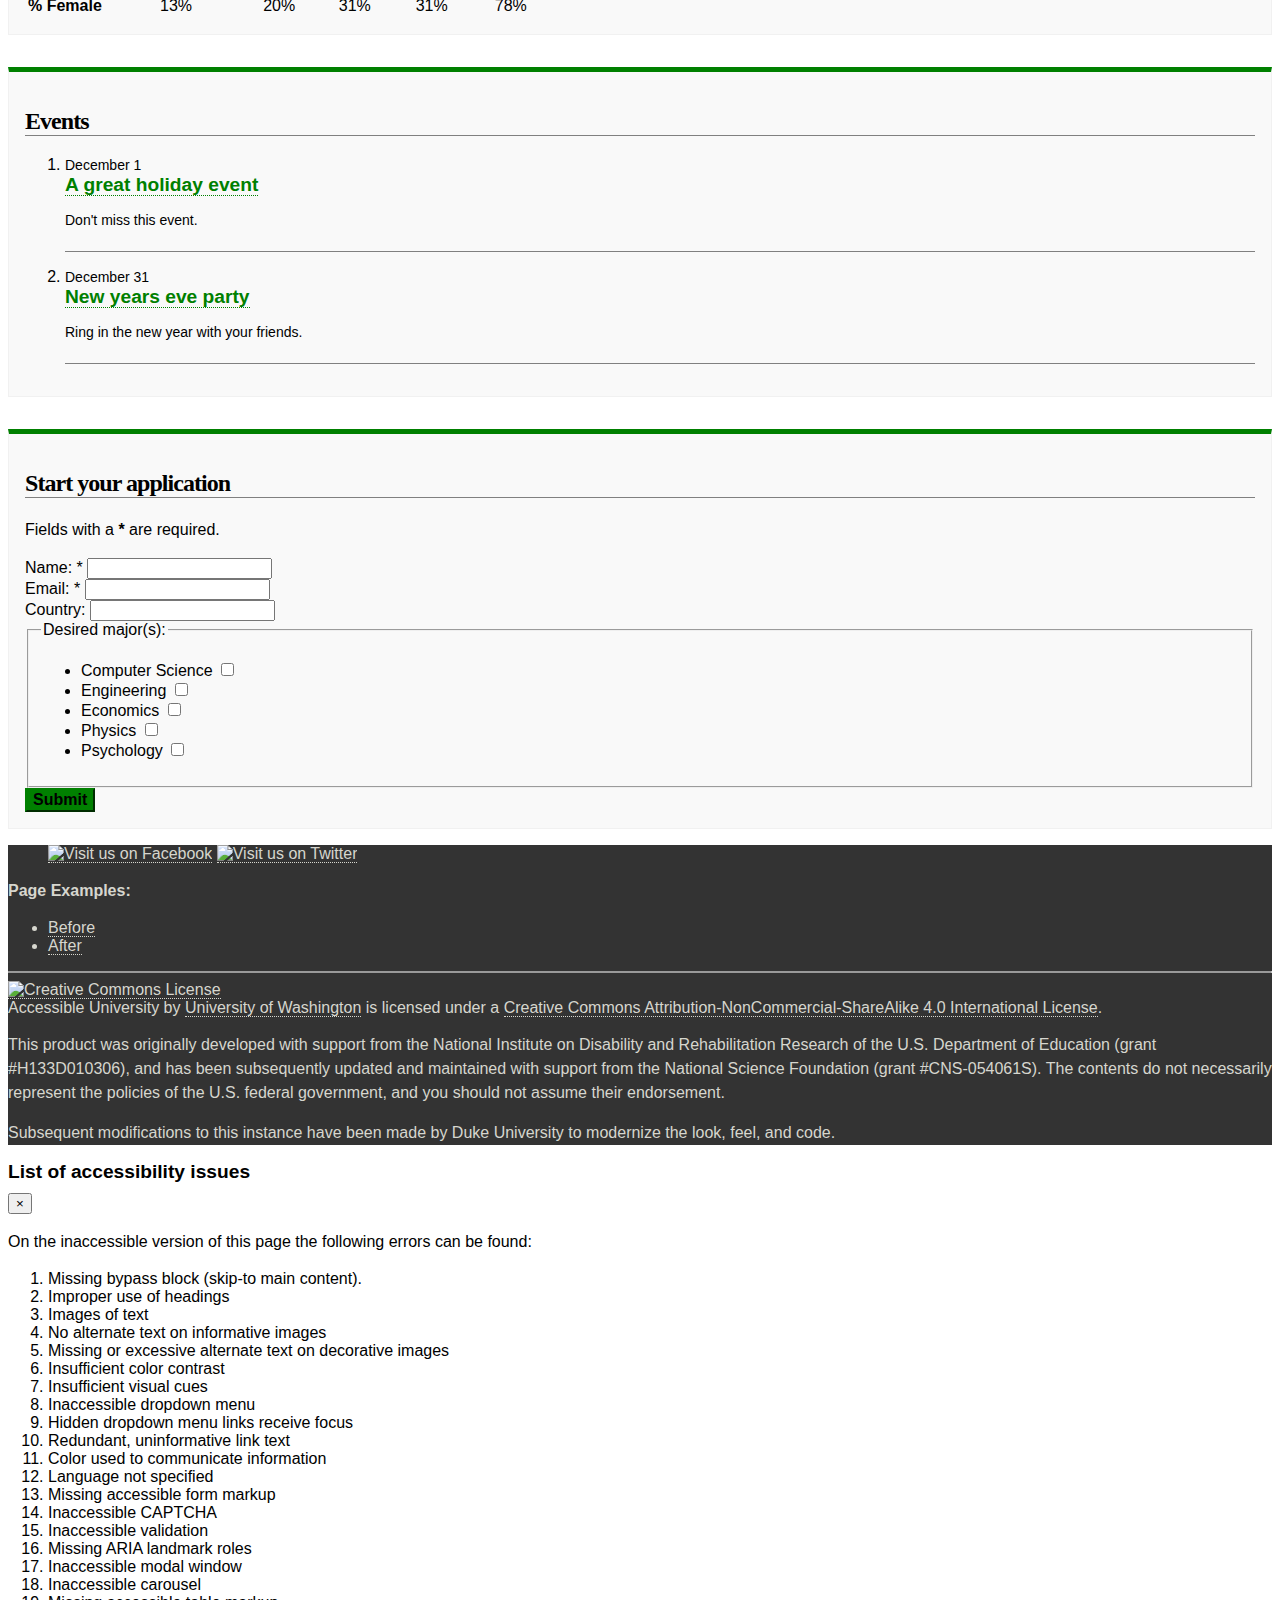
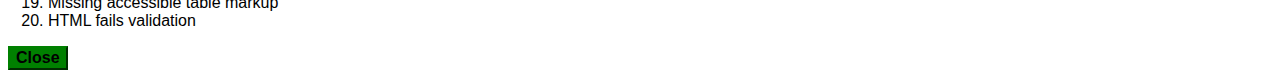
==== commit 7e98e354: "Updated skip links and header styles" ====
--- a/after_u.html
+++ b/after_u.html
@@ -20,7 +20,10 @@
   <script src="scripts/after-hero.js"></script>
 </head>
 <body>
-  <a href="#main" class="sr-only sr-only-focusable">Skip to main content</a>
+  <ul id="skip">
+    <li><a href="#main">Skip to main content</a></li>
+  </ul>
+
   <div id="content">
 
     <header role="banner" class="container clearfix">
--- a/styles/after-main.css
+++ b/styles/after-main.css
@@ -10,20 +10,23 @@
  * Standard HTML Elements
  *
  */
- body {
+body {
   font-family: 'Trebuchet MS', 'Lucida Sans Unicode', 'Lucida Grande', 'Lucida Sans', Arial, sans-serif;
 }
 
 a {
   color: green;
   text-decoration: none;
-  border-bottom:1px dotted green;
+  border-bottom: 1px dotted green;
 }
-a:hover, a:focus {
+
+a:hover,
+a:focus {
   color: darkgreen;
   text-decoration: none;
   border-bottom: 1px solid darkgreen;
 }
+
 /*
  * Clear visible focus
  * for keyboard users
@@ -39,11 +42,13 @@
   margin: 0;
   padding: 0;
 }
+
 h2 {
   font-family: 'Times New Roman', Times, serif;
   letter-spacing: -0.04em;
   border-bottom: 1px solid #808080;
 }
+
 h3 {
   font-size: 1.2em;
   margin: 0.5em 0;
@@ -56,63 +61,116 @@
 /*
  * Custom styles
  */
+
+#skip {
+  position: absolute;
+  z-index: 9999;
+  left: 0;
+  top: 0;
+  width: 100%;
+  margin: 0;
+  text-align: center;
+  list-style: outside none
+}
+
+#skip li {
+  list-style-type: none
+}
+
+#skip a {
+  position: absolute;
+  left: -999em;
+  overflow: hidden;
+  top: 0
+}
+
+#skip a:active,
+#skip a:focus {
+  display: block;
+  align-items: center;
+  left: 0;
+  width: 100%;
+  height: auto;
+  padding: 15px;
+  text-decoration: none;
+  color: #fff;
+  background-color: green;
+  border-bottom: none;
+}
+
+#wordmark {
+  padding: 30px 0;
+  background: #fff;
+  border-bottom: 1px solid #e0e0e0
+}
+
+header {
+  padding: 20px;
+}
+
 #logo {
-  width:100%;
-  max-width:400px;
+  width: 100%;
+  max-width: 350px;
   margin: 0 auto;
 }
+
 .box {
-  padding: 1rem ;
-  border:1px solid #f1f1f1;
+  padding: 1rem;
+  border: 1px solid #f1f1f1;
   border-top: 5px solid green;
   margin-bottom: 1rem;
   margin-top: 2rem;
   background: #f9f9f9;
 }
+
 .btn {
   font-size: 1em;
   font-weight: bold;
 }
+
 .btn-success,
 .btn-primary {
-    background-color: green;
-    border-color: green;
+  background-color: green;
+  border-color: green;
 }
+
 .btn-success:hover,
 .btn-success:focus,
 .btn-primary:hover,
 .btn-primary:focus {
-    background-color: darkgreen;
-    border-color: darkgreen;
+  background-color: darkgreen;
+  border-color: darkgreen;
 }
 
 table {
   text-align: center;
 }
 
-
-
 /*
  * Footer styles
  *
  */
 
- .main-footer {
+.main-footer {
   background: #333 !important;
   color: #d6d6ce;
 }
+
 .main-footer a {
-  color: #d6d6ce!important;
+  color: #d6d6ce !important;
   border-color: #d6d6ce;
 }
+
 .main-footer a:hover,
 .main-footer a:focus {
-  color: #fff!important;
+  color: #fff !important;
   border-color: #fff;
 }
+
 .social li {
   display: inline-block;
 }
+
 hr {
   border-bottom: 1px solid #999;
-}
+}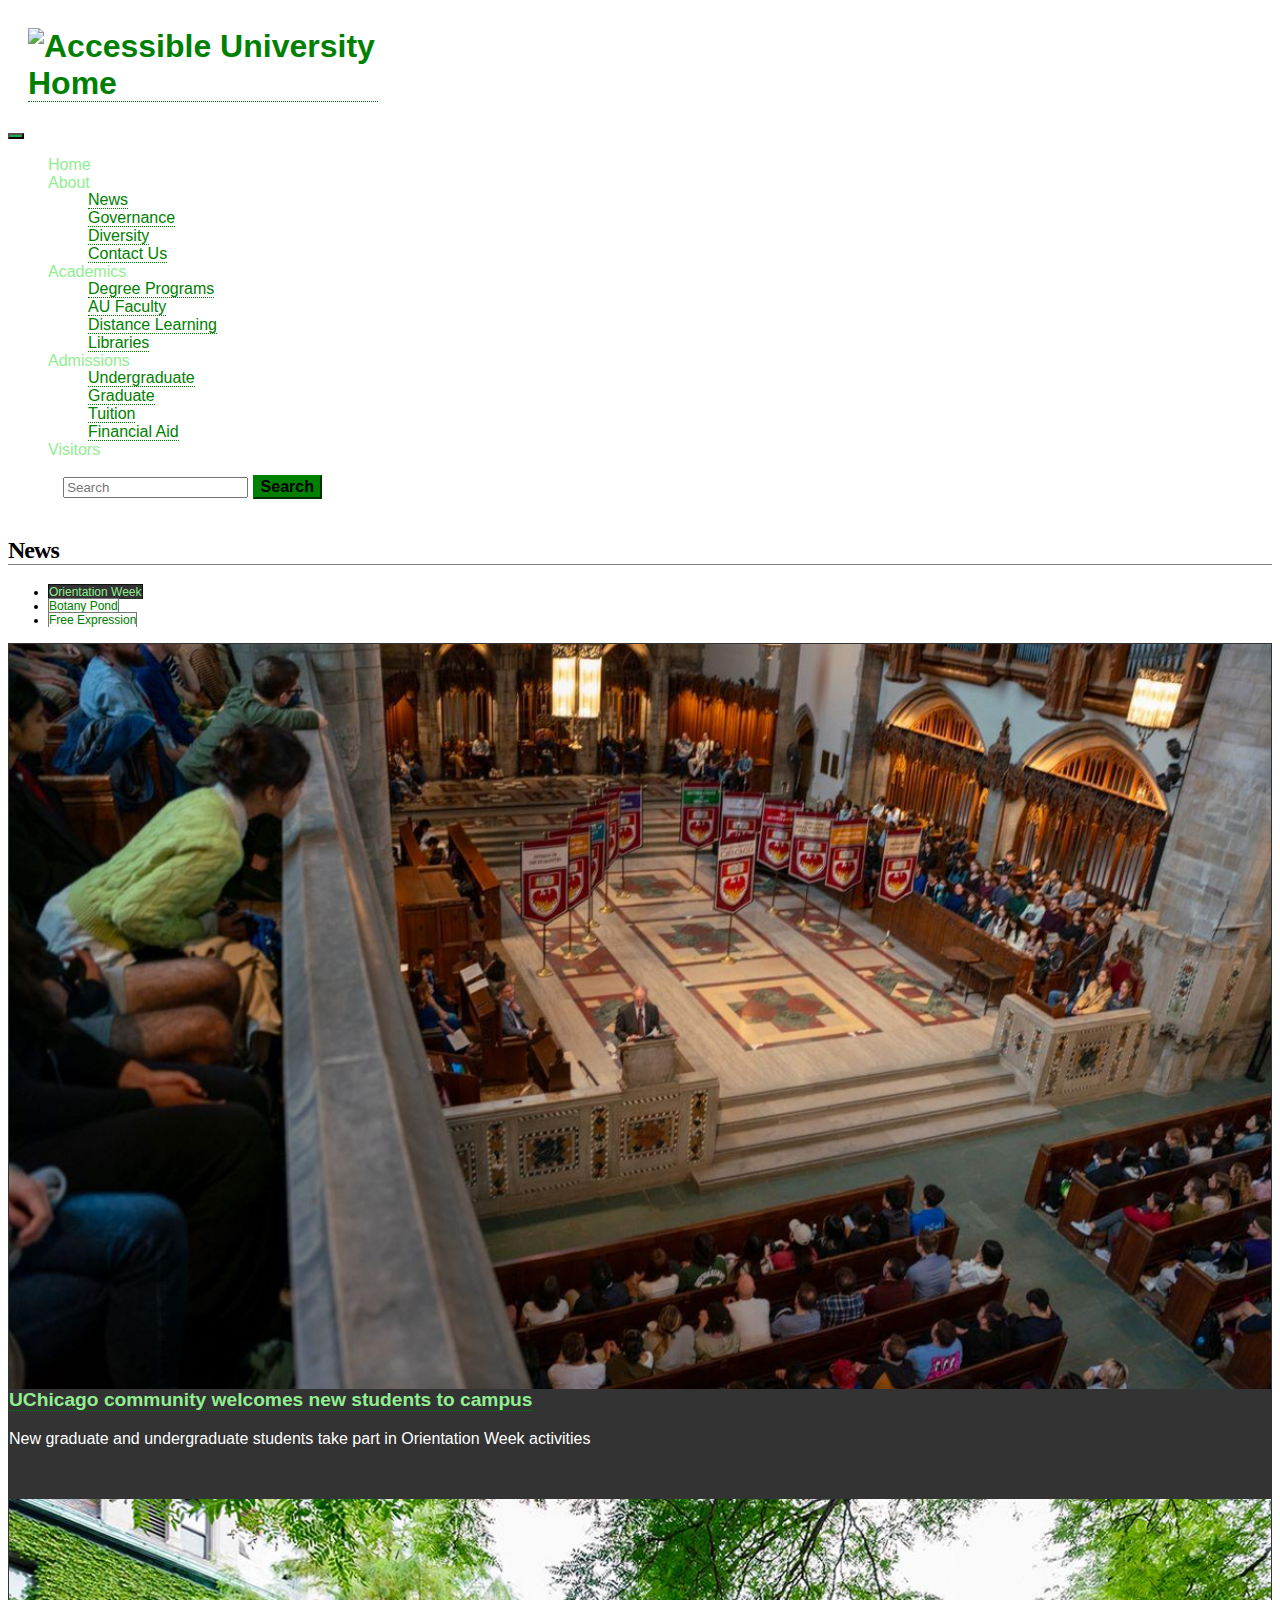
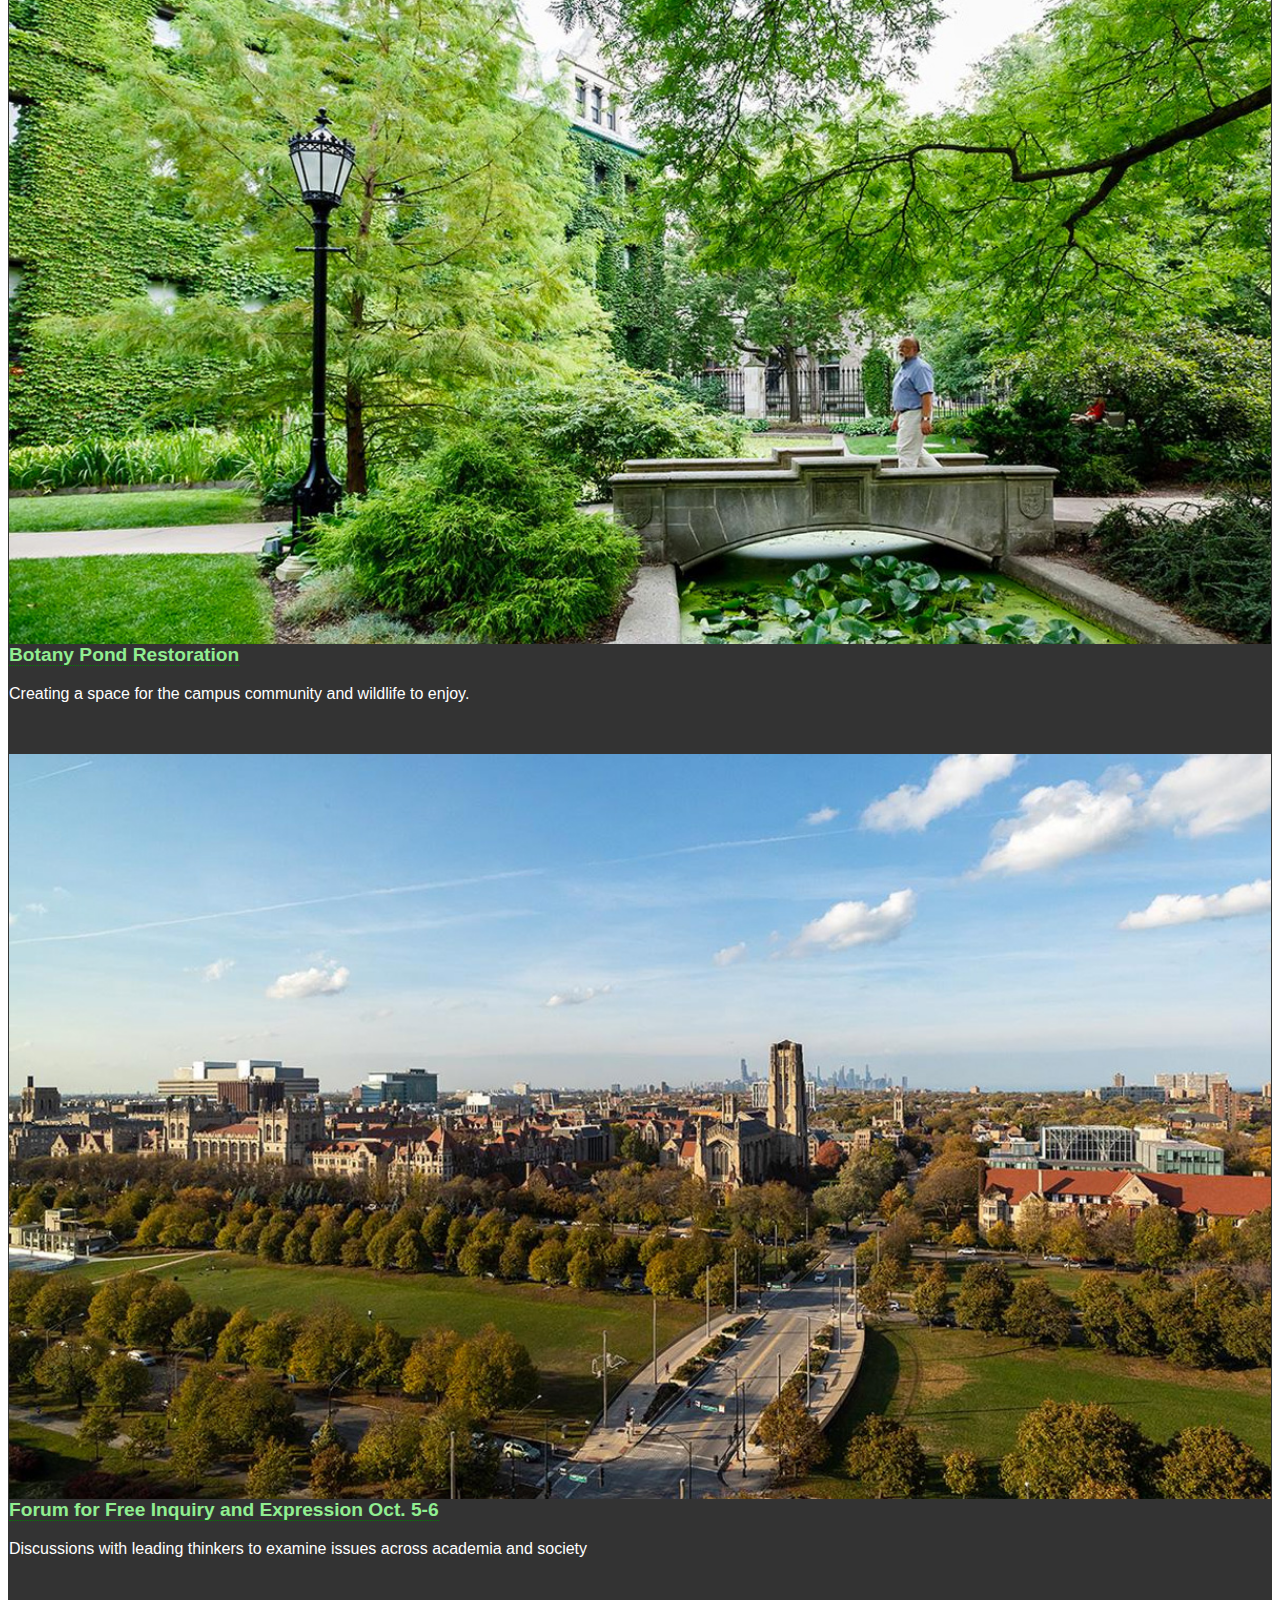
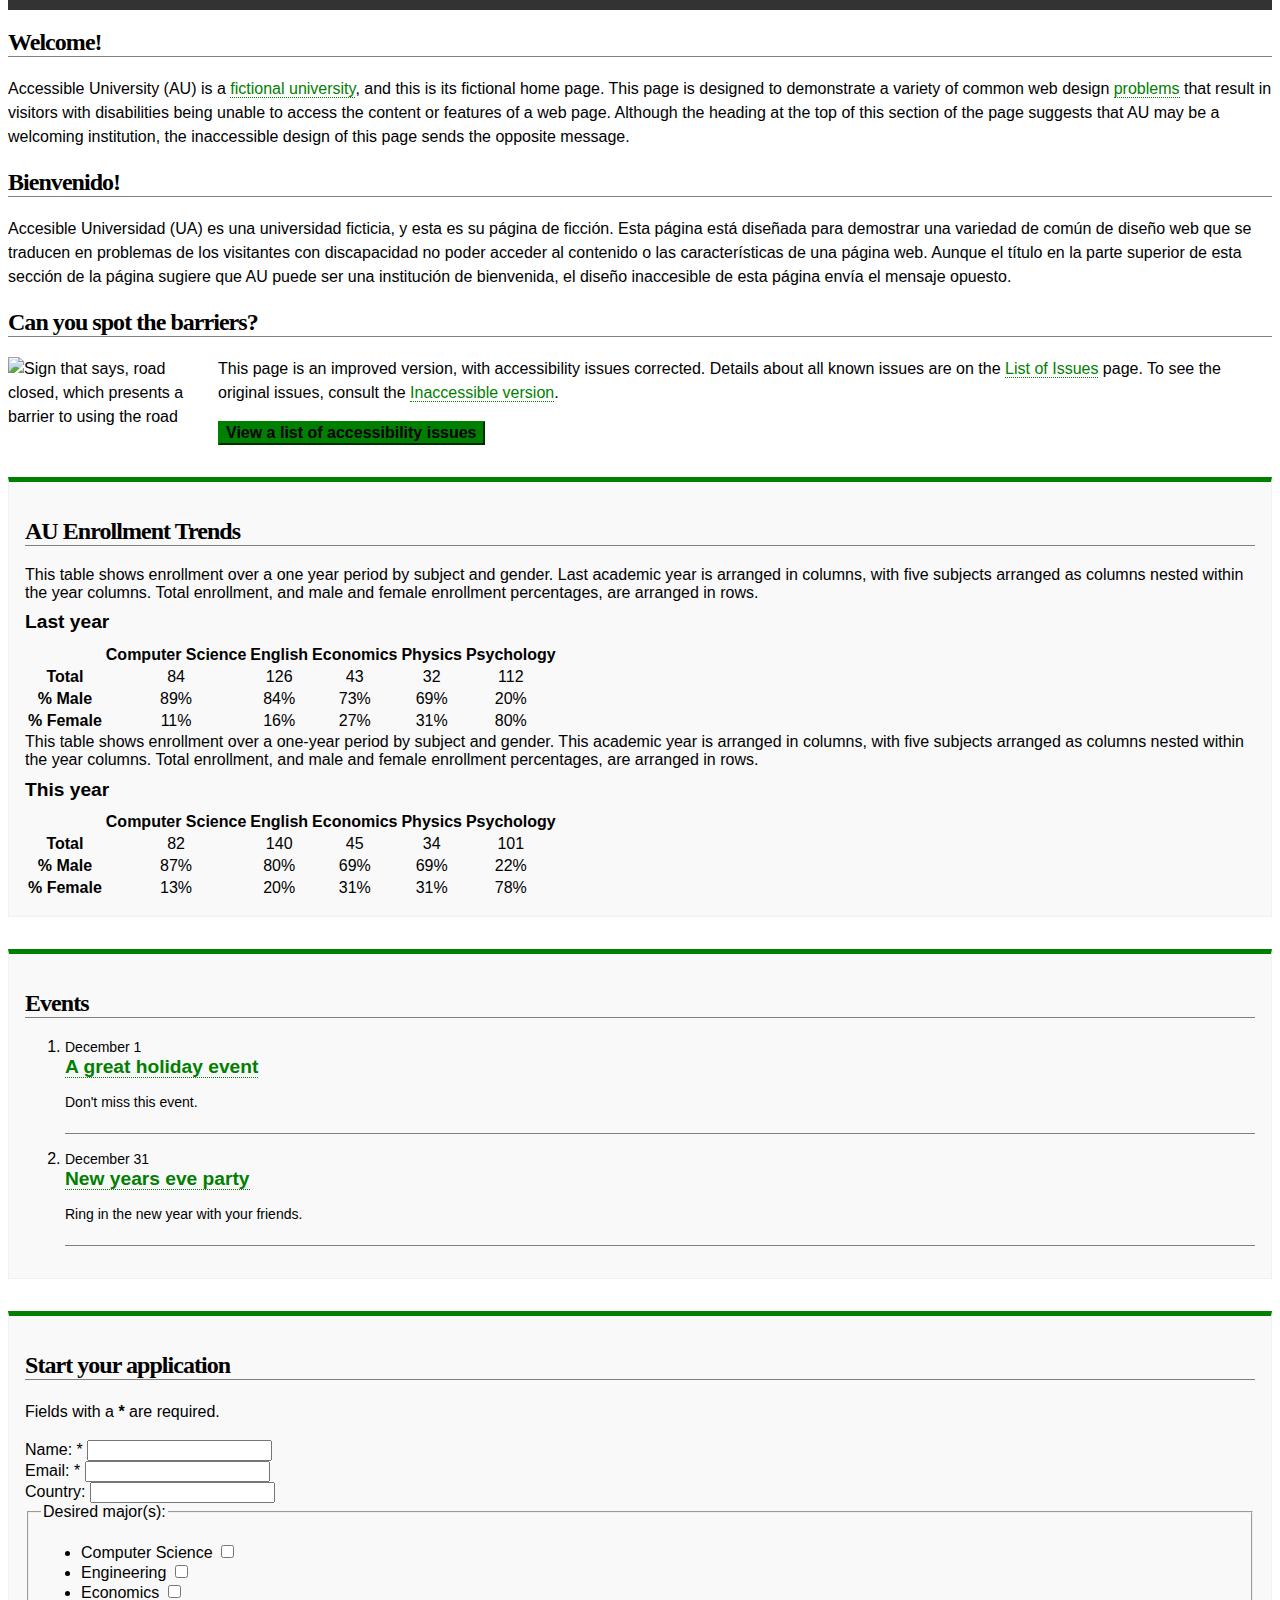
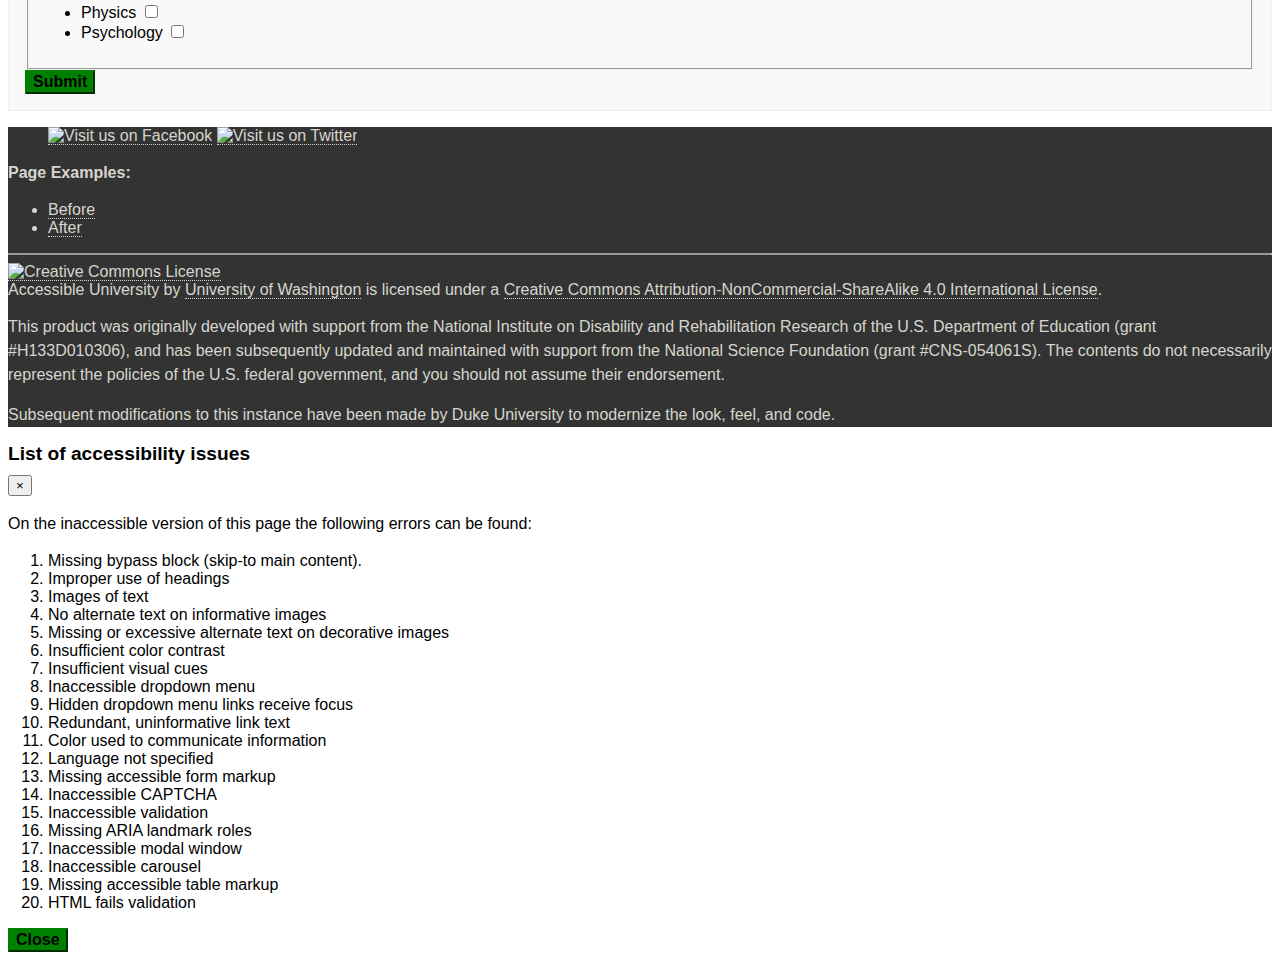
==== commit 7ef7034e: "updated hero stories and images" ====
--- a/after_u.html
+++ b/after_u.html
@@ -34,7 +34,7 @@
       </h1>
     </header>
 
-    <nav class="navbar navbar-expand-lg navbar-dark bg-dark bg-primary md-3">
+    <nav class="navbar navbar-expand-lg navbar-dark bg-dark bg-primary md-3" aria-label="main">
       <div class="container">
         <button class="navbar-toggler" type="button" data-toggle="collapse" data-target="#navbarSupportedContent"
             aria-controls="navbarSupportedContent" aria-expanded="false" aria-label="Toggle navigation">
@@ -111,35 +111,35 @@
             <h2 class="sr-only">News</h2>
             <ul class="nav nav-tabs" id="myTab" role="tablist">
               <li class="nav-item" role="presentation">
-                  <a class="nav-link active" id="first-tab" data-toggle="tab" href="#first" role="tab" aria-controls="first" aria-selected="true">Upcoming Concert</a>
+                  <a class="nav-link active" id="first-tab" data-toggle="tab" href="#first" role="tab" aria-controls="first" aria-selected="true">Orientation Week</a>
               </li>
               <li class="nav-item" role="presentation">
-                  <a class="nav-link" id="second-tab" data-toggle="tab" href="#second" role="tab" aria-controls="second" aria-selected="false">Going Green</a>
+                  <a class="nav-link" id="second-tab" data-toggle="tab" href="#second" role="tab" aria-controls="second" aria-selected="false">Botany Pond</a>
               </li>
               <li class="nav-item" role="presentation">
-                  <a class="nav-link" id="third-tab" data-toggle="tab" href="#third" role="tab" aria-controls="third" aria-selected="false">New Construction</a>
+                  <a class="nav-link" id="third-tab" data-toggle="tab" href="#third" role="tab" aria-controls="third" aria-selected="false">Free Expression</a>
               </li>
             </ul>
             <div class="tab-content" id="myTabContent">
                 <div class="tab-pane fade show active" id="first" role="tabpanel" aria-labelledby="first-tab">
-                  <img src="images/8675309-after_brass_band.jpg" alt="brass band ensemble performing in University Chapel"/>
+                  <img src="images/rockefeller.jpg" alt="Students look down on as President Alivasatos delivers remarks in Rockefeller Chapel"/>
                   <div class="p-3 overlay-text clearfix">
-                    <h3><a href="somepage.html?ref=Slide%1">Accessible University Brass Ensemble</a></h3>
-                    <p>Thursday, December 9 at 9:00 AM at University Chapel</p>
+                    <h3><a href="somepage.html?ref=Slide%1">UChicago community welcomes new students to campus</a></h3>
+                    <p>New graduate and undergraduate students take part in Orientation Week activities</p>
                   </div>
                 </div>
                 <div class="tab-pane fade" id="second" role="tabpanel" aria-labelledby="second-tab">
-                  <img src="images/8675309-after_articulated_bus.jpg" alt="New double length articulated bus pulls up to pick up students"/>
+                  <img src="images/botanypond.jpg" alt="Man walks across the bridge at Botany Pond"/>
                   <div class="p-3 overlay-text">
-                    <h3><a href="somepage.html?ref=Slide%2">Introducing our new fleet of electric buses</a></h3>
-                    <p>Accessible university has replaced its old buses with electric buses.</p>
+                    <h3><a href="somepage.html?ref=Slide%2">Botany Pond Restoration</a></h3>
+                    <p>Creating a space for the campus community and wildlife to enjoy.</p>
                   </div>
                 </div>
                 <div class="tab-pane fade" id="third" role="tabpanel" aria-labelledby="third-tab">
-                  <img src="images/8675309-after_construction.jpg" alt="Construction workers replacing the roof of Smith Dormitory"/>
+                  <img src="images/freeexpression.jpg" alt="aerial view of campus looking north from across the Midway"/>
                   <div class="p-3 overlay-text">
-                    <h3><a href="somepage.html?ref=Slide3">Smith Dormitory Construction</a></h3>
-                    <p>Students from Smith Dormitory will be temporarily relocated.</p>
+                    <h3><a href="somepage.html?ref=Slide3">Forum for Free Inquiry and Expression Oct. 5-6</a></h3>
+                    <p>Discussions with leading thinkers to examine issues across academia and society</p>
                   </div>
                 </div>
             </div>
